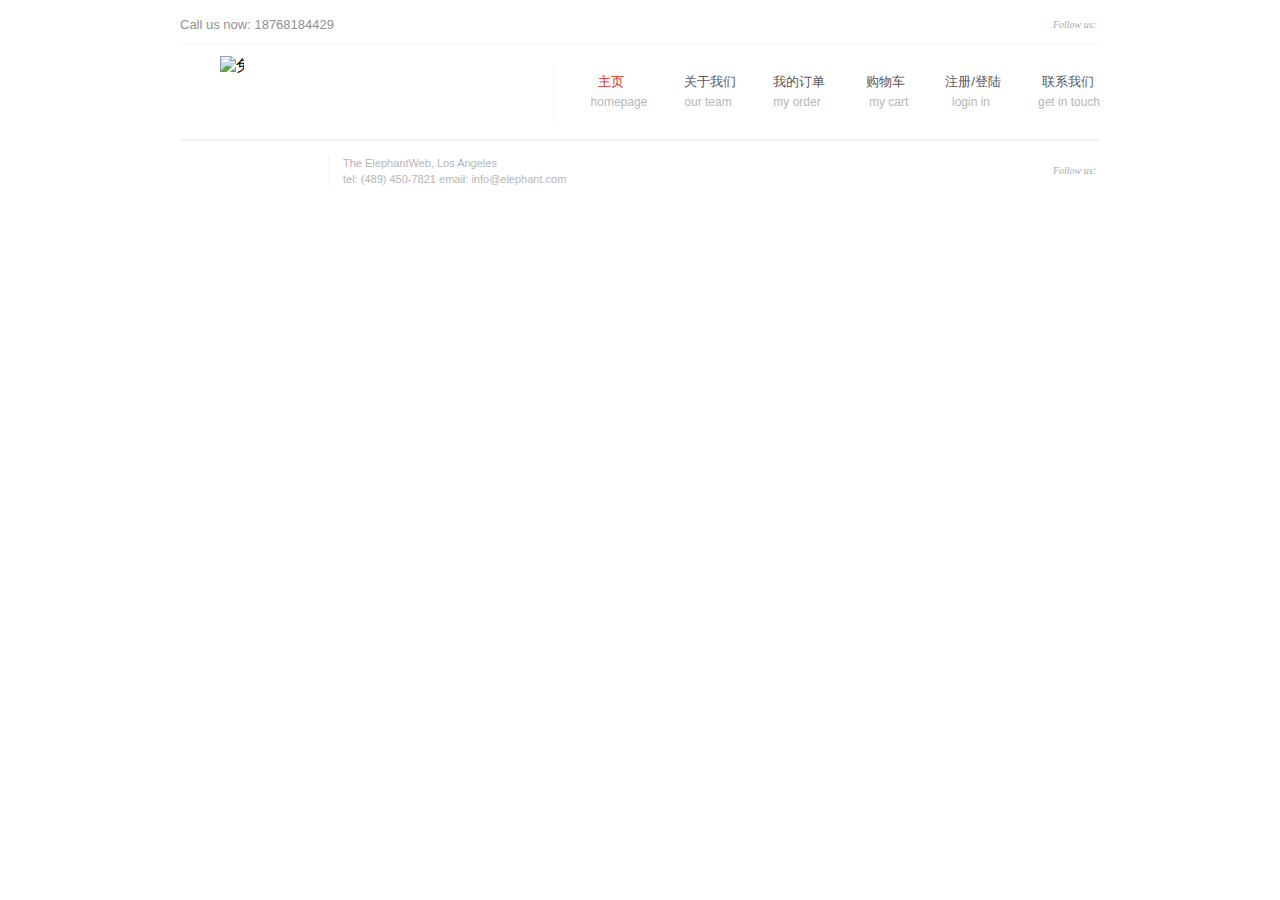
==== app/views/jjmain.html @ 3436feaa "mod" ====
<!DOCTYPE html>
<html>
	<head>
		<title>#{get 'title' /}</title>
		<meta charset="utf-8">
		<!--<meta charset="${_response_encoding}">-->
		<meta http-equiv="Cache-Control" content="max-age=86400" />
		<link href="./css/css" rel="stylesheet" type="text/css">
		<link href="./css/css(1)" rel="stylesheet" type="text/css">
		<link href="./css/css(2)" rel="stylesheet" type="text/css">
		<link href="./css/css(3)" rel="stylesheet" type="text/css">
		<link rel="stylesheet" type="text/css" href="../../public/stylesheets/themes.css">
		<link rel="stylesheet" type="text/css" href="../../public/stylesheets/theme_style.css">
		<link rel="stylesheet" type="text/css" href="../../public/stylesheets/style.css">
		<link rel="stylesheet" type="text/css" href="../../public/stylesheets/prettyPhoto.css">
				
		<script type="text/javascript" src="../../public/javascripts/setting_themes.js"></script>
		<script type="text/javascript" src="../../public/javascripts/jquery-1.8.3.min.js"></script>
		<script type="text/javascript" src="../../public/javascripts/main.js"></script>
		<script type="text/javascript" src="../../public/javascripts/jquery.min.js"></script>
		<script type="text/javascript" src="../../public/javascripts/jquery.prettyPhoto.js"></script>
		<script type="text/javascript" src="../../public/javascripts/jquery.inputstext.js"></script>
		<script type="text/javascript" src="../../public/javascripts/jquery.easing.js"></script>
	</head>
	<body>
		<div id="header">
	    	<div class="inner">
				<div class="block_top_navigation">
		        	<div class="col_1">
		            	<p>Call us now: 18768184429</p>
		            </div>
		        	<div class="col_2">
		            	<div class="block_social_top">
	                    	<p>Follow us:</p>
		                	<!--<a href="http://elephantweb.webglogic.com/index.html#" class="facebook">facebook</a>-->
		                </div>
		            </div>
	            </div>
	            <div class="line"></div>
	            <div class="block_mid">
		            <div id="logo">
		            	<img src="./img/twowow.png" style="position:relative;left:40px;" width="90%" alt="兔窝窝" title="兔窝窝"></a>
		            </div>
	
	                <div id="menu">
	                	<ul>
		                	<li><a href="./html/home.html" class="active">&nbsp&nbsp主页<span>homepage</span></a></li>
		                	<li><a href="">关于我们<span>our team</span></a></li>
		                	<li><a href="">我的订单<span>my order</span></a>
	                        	<ul>
	                            </ul>
	                        </li>
		                	<li><a href="">&nbsp购物车<span>&nbsp&nbspmy cart</span></a>
	                        	<ul>
	                            </ul>
	                        </li>
		                	<li><a href="">注册/登陆<span>&nbsp&nbsplogin in</span></a>
	                        	<ul>
	                            </ul>
	                        </li>
		                	<li><a href="">&nbsp联系我们<span>get in touch</span></a></li>
	                    </ul>
	                </div>
	            </div>
	            <div class="line"></div>
	        </div>
		</div>
		
		<div id="footer">
    	<div class="inner">
    		<div class="line"></div>
            <div class="block_footer">
            	<div id="logo_footer">
	            	<a href="./Application/index.html"><img src="./ElephantWeb_files/logo_f.jpg" alt="home" title="home"></a>
	            </div>
                <div class="block_copyrights">
                	<p>The ElephantWeb, Los Angeles</p>
					<p>tel: (489) 450-7821 email: info@elephant.com</p>
                </div>
                <div class="block_social_footer">
                    <p>Follow us:</p>
                </div>
            </div>
       	</div>
    </div>
	</body>
</html>
---- public/stylesheets/themes.css ----
@charset "utf-8";
/* CSS Document */

#setting_themes_block{ width:177px; position:fixed; left:0px; top:200px; overflow:visible; z-index:9000;}
#setting_themes_block .themes_top{ width:177px; height:10px; overflow:hidden; background:url(../images/themes/themes_bg.png) left top no-repeat;}
#setting_themes_block .themes_content { width:142px; min-height:44px; overflow: visible; background:url(../images/themes/themes_bg.png) -177px top repeat-y; position:relative; padding:3px 19px 10px 16px;}
#setting_themes_block #themes_button { position:absolute; right:-27px; top:11px; width:30px; height:33px; background:url(../images/themes/themes_bg.png) right top no-repeat;}
#setting_themes_block #themes_button * { cursor: pointer;}
#setting_themes_block #themes_button span{ display:block; width:17px; height:17px; overflow: hidden; margin:7px 0 0 4px; background:url(../images/themes/themes_bg.png) -17px -20px no-repeat;}
#setting_themes_block.close #themes_button span{ background-position: 0px -20px;}
#setting_themes_block .themes_content p{ font: bold 11px/20px Arial, Helvetica, sans-serif; color:#888888;}
#setting_themes_block .themes_content select{ display:block; box-sizing: border-box; width:139px; height:28px; font: normal 12px/16px Arial, Helvetica, sans-serif; color:#a4a4a4; background: #FFF; border: 1px solid #e8e8e8; border-radius:5px; padding:5px; padding-right:3px; margin:4px 0 12px;}
#setting_themes_block .themes_content .theame_box { margin-bottom:12px;}
#setting_themes_block .themes_content .c_theame,
#setting_themes_block .themes_content .bg_patterns { display:block; width:24px; height:19px; float:left; margin: 4px 4px 0 0;}
#setting_themes_block .themes_bottom { width:177px; height:10px; overflow:hidden; background:url(../images/themes/themes_bg.png) left -10px no-repeat;}
#setting_themes_block #themes_reset { font: normal 11px/16px Arial, Helvetica, sans-serif; color:#0a71a0;}
---- public/stylesheets/theme_style.css ----
@charset "utf-8";
/* CSS Document */

body.dark_theme.stretched #wrapper {background:#2b2b2b url(../images/stretched_dark.jpg) no-repeat center top}

body.dark_theme { background:#363636;}
body.dark_theme,
body.dark_theme.bg1 { background-image:url(../images/dark_bg1.jpg);}
body.dark_theme.bg2 { background-image:url(../images/dark_bg2.jpg);}
body.dark_theme.bg3 { background-image:url(../images/dark_bg3.jpg);}
body.dark_theme.bg4 { background-image:url(../images/dark_bg4.jpg);}
body.dark_theme.bg5 { background-image:url(../images/dark_bg5.jpg);}


body.dark_theme a.button,
body.dark_theme a.button * { background-image:url(../images/new_button_dark.jpg);}
body.dark_theme a.button_big,
body.dark_theme a.button_big * {background-image:url(../images/new_button_big_dark.jpg);}
body.dark_theme #wrapper { background-image:url(../images/bg_wrapper_dark.png);}
body.dark_theme #header { background-image:url(../images/bg_header_dark.jpg);}
body.dark_theme #content .block_resent .img_box { background-image:url(../images/img_border_206_133_dark.jpg);} 
body.dark_theme #content .block_about .col_1 .image{ background-image:url(../images/img_1_dark.jpg);}
body.dark_theme #content .block_tabs .tab_cont .icon.icon_develop,
body.dark_theme #content .block_about .col_2 .icon_develop { background-image:url(../images/icon_develop_dark.png);}
body.dark_theme #content .block_tabs .tab_cont .icon.icon_program,
body.dark_theme #content .block_about .col_2 .icon_program { background-image:url(../images/icon_program_dark.png);}
body.dark_theme #content .block_tabs .tab_cont .icon.icon_photo,
body.dark_theme #content .block_about .col_2 .icon_photo { background-image:url(../images/icon_photo_dark.png);}
body.dark_theme #content .block_tabs .tab_cont .icon.icon_comments,
body.dark_theme #content .block_about .col_2 .icon_comments { background-image:url(../images/icon_comments_dark.png);}
body.dark_theme #content .block_featured .column .title.img_1 { background-image: url(../images/icon_from_the_blog1_dark.jpg);}
body.dark_theme #content .block_featured .column .title.img_2 { background-image: url(../images/icon_from_the_blog2_dark.jpg);}
body.dark_theme #content .block_other .block_twitter .text {background-image: url(../images/icon_twitter_dark.jpg);}
body.dark_theme .line2 {background-image: url(../images/line_bg_dark.gif);}
body.dark_theme #content .block_other .block_portfolio a { background-image:url(../images/icon_link_dark.jpg);}
body.dark_theme #content .block_other .block_contact .input_box {background-image: url(../images/input_bg_dark.jpg);}
body.dark_theme #content .block_other .block_contact .textarea_box {background-image: url(../images/textarea_bg_dark.jpg);}
body.dark_theme .see_big .link_big,
body.dark_theme .see_big .description { background-image: url(../images/shadow_for_img_dark.png);}
body.dark_theme .see_big .link_big a { background-image:url(../images/img_see_big2_dark.png);}
body.dark_theme #my_slider .prev_my_slider, 
body.dark_theme #my_slider .next_my_slider { background:url(../images/bg_next_prev_dark.png);}
body.dark_theme #footer { background-image:url(../images/bg_footer_dark.jpg);}
body.dark_theme #footer #logo_footer a { background-image:url(../images/logo_f_dark.jpg);}
body.dark_theme #header .block_mid #logo a { background-image:url(../images/logo_dark.jpg);}
body.dark_theme #content .block_about_services .column .num { background-image:url(../images/bg_num_dark.png);}
body.dark_theme ul.list li { background-image: url(../images/list_mark_dark.png);}
body.dark_theme ul.list li:hover { background-image: url(../images/list_mark_dark_a.png);}
body.dark_theme #content .search_block .search_inp { background-image:url(../images/bg_search_inp_dark.jpg);}
body.dark_theme #content .search_block .search_submit input { background-image:url(../images/search_button_dark.jpg);}
body.dark_theme #content .block_last_work .latest_img { background-image:url(../images/img_border_213_125_dark.jpg);}
body.dark_theme #content .block_about_company .about_pic { background-image:url(../images/img_border_264_173_dark.jpg)}
body.dark_theme #content .block_portfolio_c2_t2 .img_box a,
body.dark_theme #content .block_last_work .latest_img a,
body.dark_theme #content .block_portfolio_c2_wl .img_box a,
body.dark_theme #content .block_portfolio_c3_t2 .img_box a,
body.dark_theme #content .block_portfolio_c3_wl .img_box a,
body.dark_theme #content .block_portfolio_c4_t2 .img_box a,
body.dark_theme #content .block_portfolio_c4_wl .img_box a,
body.dark_theme #content .block_similar_projects .block_s_content .img_box a,
body.dark_theme .block_latest_projects .image_carousel .box_img a,
body.dark_theme #content .block_portfolio_c4_ws .img_box a,
body.dark_theme .block_video_prev .img_box a { background-image:url(../images/shadow_for_img2_dark.png);}
body.dark_theme #content .block_filter {background-image: url(../images/filter_bg_dark.jpg);}
body.dark_theme #content .block_portfolio_c2_t2 .img_box,
body.dark_theme #content .block_portfolio_c2 .img_box,
body.dark_theme #content .block_portfolio_c2_wl .img_box {background-image: url(../images/img_border_445_273_dark.jpg);}
body.dark_theme #content .block_portfolio_c4 .img_box {background-image: url(../images/img_border_216_161_dark.jpg);}
body.dark_theme #content .block_portfolio_c2 .img_box .description,
body.dark_theme #content .block_portfolio_c3 .img_box .description,
body.dark_theme #content .block_portfolio_c4 .img_box .description {background-image: url(../images/img_p_description_bg_dark.png);}
body.dark_theme #content .block_portfolio_c2 .img_box .big_mark,
body.dark_theme #content .block_portfolio_c3 .img_box .big_mark,
body.dark_theme #content .block_portfolio_c4 .img_box .big_mark {background-image: url(../images/img_see_big_dark.png);}
body.dark_theme #content .block_portfolio_c2 .img_box>div>a:hover,
body.dark_theme #content .block_portfolio_c3 .img_box>div>a:hover,
body.dark_theme #content .block_portfolio_c4 .img_box>div>a:hover { background-image:url(../images/img_p_hover_dark.png);}
body.dark_theme #content .block_portfolio_items .block_current_item .block_current_item_img {background-image: url(../images/img_border_629_330_dark.jpg);}
body.dark_theme #content .block_portfolio_items .block_other_items .item:hover, 
body.dark_theme #content .block_portfolio_items .block_other_items .item.active {background-image: url(../images/bg_active_item_dark.png);}
body.dark_theme #content .block_other_items #all_rages a { background-image:url(../images/p_items_mark_dark.png);}
body.dark_theme .block_contact_form .inut_bg { background-image:url(../images/contact_input_bg_dark.jpg);}
body.dark_theme .block_contact_form .inut_bg.big { background-image:url(../images/contact_input_big_bg_dark.jpg);}
body.dark_theme .block_contact_form .area_bg { background-image:url(../images/contact_area_bg_dark.jpg);}
body.dark_theme .block_map {background-image: url(../images/map_border_dark.jpg);}
body.dark_theme #content .block_text_widget .img_box {background-image: url(../images/img_border_80_80_dark.jpg);}
body.dark_theme .icon1 { background-image: url(../images/icon1_dark.jpg);} 
body.dark_theme .icon2 { background-image: url(../images/icon2_dark.jpg);} 
body.dark_theme .icon3 { background-image: url(../images/icon3_dark.jpg);}
body.dark_theme .icon4 { background-image: url(../images/icon4_dark.jpg);}
body.dark_theme .icon_text.b { background-image: url(../images/icon_text_dark.png);}
body.dark_theme #content .block_blog .title .date,
body.dark_theme #content .block_blog_type2 .title .date,
body.dark_theme #content .block_blog_type3 .title .date,
body.dark_theme #content .block_blog_type5 .title .date,
body.dark_theme #content .block_blog_type6 .title .date { background-image:url(../images/blog_post_date_dark.png);}
body.dark_theme #content .block_blog .post_pic { background-image:url(../images/img_border_670_210_dark.jpg);}
body.dark_theme #content .block_blog_type3 .post_pic { background-image:url(../images/img_border_259_163_dark.jpg);}
body.dark_theme #content .block_blog_type2 .post_pic { background-image:url(../images/img_border_262_196_dark.jpg);}
body.dark_theme #content .block_portfolio_c3_t2 .img_box,
body.dark_theme #content .block_portfolio_c3 .img_box,
body.dark_theme #content .block_portfolio_c3_wl .img_box { background-image:url(../images/img_border_288_195_dark.jpg);}
body.dark_theme #content .block_portfolio_c4_t2 .img_box,
body.dark_theme #content .block_portfolio_c4_wl .img_box { background-image:url(../images/img_border_216_149_dark.jpg);}
body.dark_theme #content .block_portfolio_slider { background-image: url(../images/p_slider_border_dark.jpg);}
body.dark_theme #content .block_similar_projects .block_s_content .img_box {background: url(../images/img_border_223_143_dark.jpg) no-repeat;}
body.dark_theme #content .block_blogs_nav a.next { background-image: url(../images/arrow_mark_dark.gif);}
body.dark_theme #content .block_blogs_nav a.prev { background-image: url(../images/arrow_mark_l_dark.gif);}
body.dark_theme #content .block_blog_type5 .post_pic { background-image: url(../images/img_border_420_208_dark.jpg);}
body.dark_theme #content .block_blog_type4 .post_pic { background-image: url(../images/img_border_510_211_dark.jpg);}
body.dark_theme #content .block_blog_type6 .post_pic { background-image: url(../images/img_border_320_173_dark.jpg);}
body.dark_theme #content .post_type1 .post_pic, 
body.dark_theme #content .post_type2 .post_pic { background-image:url(../images/img_border_670_246_dark.jpg)}
body.dark_theme #content .post_type2 .blog_post_prev_imgs .img { background-image:url(../images/img_border_67_67_dark.jpg);}
body.dark_theme .block_comments .box_comment .avatar { background-image:url(../images/user_border_dark.jpg);}
body.dark_theme .block_comments_form .comment_input { background-image:url(../images/comment_input_bg_dark.jpg);}
body.dark_theme .block_comments_form .comment_area { background-image:url(../images/comment_area_bg_dark.jpg);}
body.dark_theme #content .blog_content .img_box.t1_l { background-image:url(../images/img_border_176_113_dark.jpg);}
body.dark_theme #content .block_portfolio_c4_ws .img_box {background: url(../images/img_border_150_135_dark.jpg);}
body.dark_theme #foo2_pag a,
body.dark_theme #content .pages_block li a { background-image: url(../images/bg_pages_buttons_dark.png);}
body.dark_theme .icon_b1 {background-image: url(../images/icon_b1_dark.jpg);}
body.dark_theme .icon_b2 {background-image: url(../images/icon_b2_dark.jpg);}
body.dark_theme .icon_b3 {background-image: url(../images/icon_b3_dark.jpg);}

body.dark_theme ul.list_1 li{background-image: url(../images/list_mark1_dark.jpg);}
body.dark_theme ul.list_1 li:hover{ background-image: url(../images/list_mark1_a_dark.jpg);}
body.dark_theme ul.list_2 li{background-image: url(../images/list_mark2_dark.jpg);}
body.dark_theme ul.list_2 li:hover{ background-image: url(../images/list_mark2_a_dark.jpg);}
body.dark_theme ul.list_3 li{background-image: url(../images/list_mark3_dark.jpg);}
body.dark_theme ul.list_3 li:hover{ background-image: url(../images/list_mark3_a_dark.jpg);}
body.dark_theme ul.list_4 li{background-image: url(../images/list_mark4_dark.jpg);}
body.dark_theme ul.list_4 li:hover{ background-image: url(../images/list_mark4_a_dark.jpg);}
body.dark_theme ul.list_5 li{background-image: url(../images/list_mark5_dark.jpg);}
body.dark_theme ul.list_5 li:hover{ background-image: url(../images/list_mark5_a_dark.jpg);}
body.dark_theme ul.list_6 li{background-image: url(../images/list_mark6_dark.jpg);}
body.dark_theme ul.list_6 li:hover{ background-image: url(../images/list_mark6_a_dark.jpg);}
body.dark_theme table.table_type1 .last { background-image:url(../images/bg_last_td_dark.jpg);}
body.dark_theme ul.archives_list li a {background-image: url(../images/archives_a_bg_dark.gif);}
body.dark_theme .block_latest_projects .image_carousel .box_img {background-image: url(../images/img_border_150_135_dark.jpg);}
body.dark_theme #content .block_blog .title .blog_info li, 
body.dark_theme #content .block_blog_type2 .title .blog_info li, 
body.dark_theme #content .block_blog_type3 .title .blog_info li, 
body.dark_theme #content .block_blog_type4 .blog_info li, 
body.dark_theme #content .block_blog_type5 .title .blog_info li, 
body.dark_theme #content .block_blog_type6 .title .blog_info li { background-image: url(../images/line_mark_dark.jpg);}
body.dark_theme #content .block_blog .title .blog_info li:first-child, 
body.dark_theme #content .block_blog_type2 .title .blog_info li:first-child, 
body.dark_theme #content .block_blog_type3 .title .blog_info li:first-child, 
body.dark_theme #content .block_blog_type5 .title .blog_info li:first-child, 
body.dark_theme #content .block_blog_type6 .title .blog_info li:first-child,
body.dark_theme #content .block_blog_type4 .blog_info li {padding: 0px;margin: 0px;background: none;}
body.dark_theme a.button_green * {background-image:url(../images/button_green_dark.png);}
body.dark_theme .toggler_blocks a.toggler>span { background-image: url(../images/toggler_mark_dark.png);}
body.dark_theme .toggler_blocks.type2 a.toggler span,
body.dark_theme .toggler_blocks.type3 a.toggler span { background-image: url(../images/toggler_mark2_dark.png);}
body.dark_theme .block_video_prev .img_box { background-image:url(../images/img_border_321_195_dark.jpg);}


body.dark_theme .toggler_blocks div.toggler { background-color:#424242;}
body.dark_theme .toggler_blocks.type2 div.toggler,
body.dark_theme .toggler_blocks.type3 .toggler,
body.dark_theme .toggler_blocks.type3 a.toggler.opened { background:none;}
body.dark_theme .line,
body.dark_theme .toggler_blocks a.toggler.opened { background:#333333;}
body.dark_theme #content .block_tabs .tabs_buttons li a,
body.dark_theme .toggler_blocks a.toggler { background:#3d3d3d;}
body.dark_theme #content .block_tabs .tab_cont,
body.dark_theme #content .block_tabs .tabs_buttons li a.active,
body.dark_theme #menu>ul>li ul,
body.dark_theme .quote,
body.dark_theme table.table_type1 td,
body.dark_theme .pricing_table .title { background:#363636;}
body.dark_theme #content .block_blog_right .block_pages li a{ background-color:#2b2b2b;}
body.dark_theme #content .block_blog_right .block_pages li a:hover { background-color:#292929;}
body.dark_theme table.table_type1 td:first-child,
body.dark_theme .pricing_table .column{ background-color:#303030;}

body.dark_theme .pricing_table .title p{ text-shadow:none;}
body.dark_theme .pricing_table .column.special {
	-webkit-box-shadow: #1b1b1b 0px 2px 5px;
	-moz-box-shadow: #1b1b1b 0px 2px 5px;
	box-shadow: #1b1b1b 0px 2px 5px;
	behavior: url(js/PIE.htc);
}

body.dark_theme #content .page_title .page_description,
body.dark_theme #content .block_testimonials .testimonial .text,
body.dark_theme .quote2,
body.dark_theme ul.list2 li,
body.dark_theme #menu>ul,
body.dark_theme #content .block_recent_comments li,
body.dark_theme #content .block_blog_right .block_recent_posts .post,
body.dark_theme #content .block_blog_right .block_pages li,
body.dark_theme #content .tags,
body.dark_theme .toggler_blocks.type3 .toggler { border-color: #333;}
body.dark_theme #footer .block_copyrights,
body.dark_theme #content .block_other .block_blog .img,
body.dark_theme #content .block_recent_posts .post .img { border-color: #454545;}
body.dark_theme #content .block_tabs .tabs_buttons li a,
body.dark_theme #content .block_tabs .tab_cont,
body.dark_theme #content .block_portfolio_items .block_other_items .items,
body.dark_theme #menu>ul>li ul,
body.dark_theme #menu>ul>li ul>li,
body.dark_theme table.table_type1,
body.dark_theme table.table_type1 td,
body.dark_theme .pricing_table .column,
body.dark_theme .pricing_table .column * { border-color:#404040}
body.dark_theme #content .block_tabs .tabs_buttons li a.active {border-bottom-color:#363636;}
body.dark_theme .toggler_blocks .toggler,
body.dark_theme .toggler_blocks a.toggler.first { border-color:#424242;}
body.dark_theme #content .block_filter li { border-right-color: #424242;}
body.dark_theme #content .block_filter li { border-left-color: #2e2d2d;}
body.dark_theme .quote { border-color: #303030;}

body.dark_theme a.button *,
body.dark_theme a.button_big * { color:#9e9e9e;}
body.dark_theme #menu>ul>li>a { color:#bbb;}
body.dark_theme #content .block_recent_comments li a { color:#666;}
body.dark_theme #content .block_other .block_portfolio a:hover,
body.dark_theme #content .block_other .block_blog .text p a:hover,
body.dark_theme #content .block_recent_posts .post .text p a:hover,
body.dark_theme #menu>ul>li>a:hover,
body.dark_theme #menu>ul>li>a.active,
body.dark_theme h5 a:hover,
body.dark_theme #content .block_portfolio_c2_t2 .description a:hover,
body.dark_theme #content .block_portfolio_c2_wl .description a:hover,
body.dark_theme #content .block_portfolio_c3_t2 .description a:hover,
body.dark_theme #content .block_portfolio_c3_wl .description a:hover,
body.dark_theme #content .block_portfolio_c4_t2 .description a:hover,
body.dark_theme #content .block_portfolio_c4_wl .description a:hover,
body.dark_theme #menu>ul>li ul>li a:hover, 
body.dark_theme #menu>ul>li ul>li a.active,
body.dark_theme #content .block_recent_comments li a:hover,
body.dark_theme .block_comments .box_comment .comment .comment_title .user a:hover,
body.dark_theme #content .block_portfolio_c4_ws .description a:hover,
body.dark_theme #foo2_pag a.selected,
body.dark_theme #content .pages_block li a.active,
body.dark_theme #content .pages_block li a:active {color:#d42d17;}

body.dark_theme #menu>ul>li>a>span { color:#595757;}
body.dark_theme p,
body.dark_theme #footer .block_copyrights p,
body.dark_theme #content .page_title .page_description,
body.dark_theme #content .page_title .page_navigation li a,
body.dark_theme #content .block_testimonials .testimonial .author,
body.dark_theme #content .block_tabs .tab_cont .content .tab_cols a,
body.dark_theme #content .block_blog .title .blog_info li, 
body.dark_theme #content .block_blog_type2 .title .blog_info li, 
body.dark_theme #content .block_blog_type3 .title .blog_info li, 
body.dark_theme #content .block_blog_type4 .blog_info li, 
body.dark_theme #content .block_blog_type5 .title .blog_info li, 
body.dark_theme #content .block_blog_type6 .title .blog_info li,
body.dark_theme #menu>ul>li ul>li a,
body.dark_theme #content .block_blog_right .block_pages li a,
body.dark_theme #content .post_type2 .blog_info li,
body.dark_theme .block_comments_form .comment_area > span,
body.dark_theme .block_comments_form .comment_input > span,
body.dark_theme .pricing_table .price_block .price_info,
body.dark_theme .pricing_table .info p { color:#808080;}
body.dark_theme h1,
body.dark_theme h2,
body.dark_theme h3,
body.dark_theme h3 a,
body.dark_theme h4,
body.dark_theme #content .block_tabs .tabs_buttons li a.active,
body.dark_theme #content .block_p_item .block_p_info p b,
body.dark_theme .block_comments .box_comment .comment .comment_title .user, 
body.dark_theme .block_comments .box_comment .comment .comment_title .user a,
body.dark_theme table.table_type1 .title,
body.dark_theme table.table_type1 .price sup,
body.dark_theme table.table_type1 .price,
body.dark_theme .pricing_table .title p,
body.dark_theme .pricing_table .price_block .price,
body.dark_theme .pricing_table .column.special .price_block .price{ color:#bdbdbd;}
body.dark_theme h5,
body.dark_theme h5 a,
body.dark_theme #content .block_recent_posts .post .text p a,
body.dark_theme #content .block_other .block_blog .text p a,
body.dark_theme #content .block_portfolio_c2 .img_box .title,
body.dark_theme #content .block_portfolio_c2_t2 .description a,
body.dark_theme #content .block_portfolio_c2_wl .description a,
body.dark_theme #content .block_portfolio_c3_t2 .description a,
body.dark_theme #content .block_portfolio_c3 .img_box .title,
body.dark_theme #content .block_portfolio_c3_wl .description a,
body.dark_theme #content .block_portfolio_c4 .img_box .title,
body.dark_theme #content .block_portfolio_c4_t2 .description a,
body.dark_theme #content .block_portfolio_c4_wl .description a,
body.dark_theme #content .block_blog_right .block_pages li a.active,
body.dark_theme .block_latest_projects .image_carousel .box_img .title,
body.dark_theme #content .block_portfolio_c4_ws .description a,
body.dark_theme .toggler_blocks.type3 a.toggler span,
body.dark_theme .toggler_blocks.type2 a.toggler span { color: #a8a8a8;}
body.dark_theme #content .block_testimonials .testimonial .text,
body.dark_theme #content .block_about_company .quote2{ color:#5c5c5c;}
body.dark_theme #content .block_other .block_blog .text .date,
body.dark_theme #content .block_other .block_twitter .text .date,
body.dark_theme #content .block_featured .column .title li { color:#737373;}
body.dark_theme #content .block_other .block_portfolio a,
body.dark_theme #content .block_other .block_twitter .text p { color:#8a8a8a;}
body.dark_theme .see_big .description .alt { color:#616161;}
body.dark_theme #content .page_title .page_navigation li{ color:#4c4c4c;}
body.dark_theme #content .block_last_work .description .alt,
body.dark_theme #content .block_recent_posts .post .text .date,
body.dark_theme #content .block_about_services .column .title p,
body.dark_theme #content .block_recent_posts .post .text .date li{color:#5f5f5f}
body.dark_theme #content .block_about_services .column .num{color:#939393;}
body.dark_theme a.button.green *,
body.dark_theme a.button.green:hover *,
body.dark_theme a.button.blue *,
body.dark_theme a.button.blue:hover *,
body.dark_theme a.button.dark_red *,
body.dark_theme a.button.dark_red:hover *,
body.dark_theme a.button.orange *,
body.dark_theme a.button.orange:hover *,
body.dark_theme a.button.purple *,
body.dark_theme a.button.purple:hover *,
body.dark_theme a.button.yellow *,
body.dark_theme a.button.yellow:hover *,
body.dark_theme a.button_big.green *,
body.dark_theme a.button_big.green:hover *,
body.dark_theme a.button_big.blue *,
body.dark_theme a.button_big.blue:hover *,
body.dark_theme a.button_big.dark_red *,
body.dark_theme a.button_big.dark_red:hover *,
body.dark_theme a.button_big.orange *,
body.dark_theme a.button_big.orange:hover *,
body.dark_theme a.button_big.purple *,
body.dark_theme a.button_big.purple:hover *,
body.dark_theme a.button_big.yellow *,
body.dark_theme a.button_big.yellow:hover * { color: #fff;}



body#orange.dark_theme #header .block_mid #logo a { background-image:url(../images/logo_orange_dark.jpg);}
body#orange #header .block_mid #logo a{background-image:url(../images/logo_orange.jpg);}
body#orange #menu>ul>li ul>li a:hover, 
body#orange #menu>ul>li ul>li a.active { color:#e65a47;}
body#orange #menu>ul>li>a:hover, 
body#orange #menu>ul>li>a.active,
body#orange #content .block_slogan p span,
body#orange a.button:hover *,
body#orange a.button_big:hover *,
body#orange h2 a:hover,
body#orange h3 a:hover,
body#orange h4 a:hover,
body#orange h5 a:hover,
body#orange ul.list_1 li a:hover,
body#orange ul.list_2 li a:hover,
body#orange ul.list_3 li a:hover,
body#orange ul.list_4 li a:hover,
body#orange ul.list_5 li a:hover,
body#orange ul.list_6 li a:hover,
body#orange .see_big .description .title a:hover,
body#orange #content .block_other .block_twitter .text a,
body#orange #content .block_other .block_blog .text p a:hover,
body#orange .main_link,
body#orange #content .block_about_services .column .num,
body#orange #content .block_tabs .tab_cont .content .tab_cols a:hover,
body#orange #content .block_recent_posts .post .text p a:hover,
body#orange ul.list2 li a:hover,
body#orange .toggler_blocks a.toggler.acordion.opened span,
body#orange .block_table_type1 h3 span, 
body#orange .block_pricing_table h3 span,
body#orange .view_more:hover,
body#orange table.table_type1 .title span,
body#orange .pricing_table .info p b,
body#orange #sitemap>li, 
body#orange #sitemap>li>a,
body#orange ul.archives_list li a,
body#orange #content .block_filter li a:hover, 
body#orange #content .block_filter li a.active,
body#orange #content .block_portfolio_c2 .img_box>div>a:hover .title,
body#orange #content .block_portfolio_c2_t2 .description a:hover,
body#orange #content .block_portfolio_c3 .img_box>div>a:hover .title,
body#orange #content .block_portfolio_c3_t2 .description a:hover,
body#orange #content .block_portfolio_c4 .img_box>div>a:hover .title,
body#orange #content .block_portfolio_c4_t2 .description a:hover,
body#orange #content .block_portfolio_c2_wl .description a:hover,
body#orange #content .block_portfolio_c3_wl .description a:hover,
body#orange #content .block_portfolio_c4_wl .description a:hover,
body#orange #content .block_portfolio_c4_ws .description a:hover,
body#orange #content .block_p_item .block_p_info a,
body#orange #content .block_blog .title .blog_info li a, 
body#orange #content .block_blog_type2 .title .blog_info li a, 
body#orange #content .block_blog_type3 .title .blog_info li a, 
body#orange #content .block_blog_type4 .blog_info li a, 
body#orange #content .block_blog_type5 .title .blog_info li a, 
body#orange #content .block_blog_type6 .title .blog_info li a,
body#orange #content .block_blogs_nav a:hover,
body#orange #content .block_recent_comments li a:hover,
body#orange #content .tags a,
body#orange .block_comments .box_comment .comment .reply a,
body#orange .block_comments .box_comment .comment .comment_title .user a:hover,
body#orange .block_comments_form .comment_input span span,
body#orange #content .post_type2 .blog_info li a,
body#orange .block_contact_us .title p { color:#f05922;}
body#orange #my_slider .prev_my_slider a span,
body#orange #my_slider .next_my_slider a span { background-color:#f05922;}
body#orange #content .block_other .block_portfolio a:hover { background-position: left -25px; color:#f05922;}
body#orange .ad-image-description {border-left: 5px solid #f05922;}
body#orange #footer #logo_footer a { background:url(../images/logo_f_orange.jpg) no-repeat;}
body#orange.dark_theme #footer #logo_footer a { background-image:url(../images/logo_f_orange_dark.jpg);}


body#green.dark_theme #header .block_mid #logo a { background-image:url(../images/logo_green_dark.jpg);}
body#green #header .block_mid #logo a{background-image:url(../images/logo_green.jpg);}
body#green #menu>ul>li ul>li a:hover, 
body#green #menu>ul>li ul>li a.active { color:#8aad50;}
body#green #menu>ul>li>a:hover, 
body#green #menu>ul>li>a.active,
body#green #content .block_slogan p span,
body#green a.button:hover *,
body#green a.button_big:hover *,
body#green h2 a:hover,
body#green h3 a:hover,
body#green h4 a:hover,
body#green h5 a:hover,
body#green ul.list_1 li a:hover,
body#green ul.list_2 li a:hover,
body#green ul.list_3 li a:hover,
body#green ul.list_4 li a:hover,
body#green ul.list_5 li a:hover,
body#green ul.list_6 li a:hover,
body#green .see_big .description .title a:hover,
body#green #content .block_other .block_twitter .text a,
body#green #content .block_other .block_blog .text p a:hover,
body#green .main_link,
body#green #content .block_about_services .column .num,
body#green #content .block_tabs .tab_cont .content .tab_cols a:hover,
body#green #content .block_recent_posts .post .text p a:hover,
body#green ul.list2 li a:hover,
body#green .toggler_blocks a.toggler.acordion.opened span,
body#green .block_table_type1 h3 span, 
body#green .block_pricing_table h3 span,
body#green .view_more:hover,
body#green table.table_type1 .title span,
body#green .pricing_table .info p b,
body#green #sitemap>li, 
body#green #sitemap>li>a,
body#green ul.archives_list li a,
body#green #content .block_filter li a:hover, 
body#green #content .block_filter li a.active,
body#green #content .block_portfolio_c2 .img_box>div>a:hover .title,
body#green #content .block_portfolio_c2_t2 .description a:hover,
body#green #content .block_portfolio_c3 .img_box>div>a:hover .title,
body#green #content .block_portfolio_c3_t2 .description a:hover,
body#green #content .block_portfolio_c4 .img_box>div>a:hover .title,
body#green #content .block_portfolio_c4_t2 .description a:hover,
body#green #content .block_portfolio_c2_wl .description a:hover,
body#green #content .block_portfolio_c3_wl .description a:hover,
body#green #content .block_portfolio_c4_wl .description a:hover,
body#green #content .block_portfolio_c4_ws .description a:hover,
body#green #content .block_p_item .block_p_info a,
body#green #content .block_blog .title .blog_info li a, 
body#green #content .block_blog_type2 .title .blog_info li a, 
body#green #content .block_blog_type3 .title .blog_info li a, 
body#green #content .block_blog_type4 .blog_info li a, 
body#green #content .block_blog_type5 .title .blog_info li a, 
body#green #content .block_blog_type6 .title .blog_info li a,
body#green #content .block_blogs_nav a:hover,
body#green #content .block_recent_comments li a:hover,
body#green #content .tags a,
body#green .block_comments .box_comment .comment .reply a,
body#green .block_comments .box_comment .comment .comment_title .user a:hover,
body#green .block_comments_form .comment_input span span,
body#green #content .post_type2 .blog_info li a,
body#green .block_contact_us .title p { color:#8aad50;}
body#green #my_slider .prev_my_slider a span,
body#green #my_slider .next_my_slider a span { background-color:#8aad50;}
body#green #content .block_other .block_portfolio a:hover { background-position: left -38px; color:#8aad50;}
body#green .ad-image-description {border-left: 5px solid #8aad50;}
body#green #footer #logo_footer a { background:url(../images/logo_f_green.jpg) no-repeat;}
body#green.dark_theme #footer #logo_footer a { background-image:url(../images/logo_f_green_dark.jpg);}


body#blue.dark_theme #header .block_mid #logo a { background-image:url(../images/logo_blue_dark.jpg);}
body#blue #header .block_mid #logo a{background-image:url(../images/logo_blue.jpg);}
body#blue #menu>ul>li ul>li a:hover, 
body#blue #menu>ul>li ul>li a.active { color:#3096d0;}
body#blue #menu>ul>li>a:hover, 
body#blue #menu>ul>li>a.active,
body#blue #content .block_slogan p span,
body#blue a.button:hover *,
body#blue a.button_big:hover *,
body#blue h2 a:hover,
body#blue h3 a:hover,
body#blue h4 a:hover,
body#blue h5 a:hover,
body#blue ul.list_1 li a:hover,
body#blue ul.list_2 li a:hover,
body#blue ul.list_3 li a:hover,
body#blue ul.list_4 li a:hover,
body#blue ul.list_5 li a:hover,
body#blue ul.list_6 li a:hover,
body#blue .see_big .description .title a:hover,
body#blue #content .block_other .block_twitter .text a,
body#blue #content .block_other .block_blog .text p a:hover,
body#blue .main_link,
body#blue #content .block_about_services .column .num,
body#blue #content .block_tabs .tab_cont .content .tab_cols a:hover,
body#blue #content .block_recent_posts .post .text p a:hover,
body#blue ul.list2 li a:hover,
body#blue .toggler_blocks a.toggler.acordion.opened span,
body#blue .block_table_type1 h3 span, 
body#blue .block_pricing_table h3 span,
body#blue .view_more:hover,
body#blue table.table_type1 .title span,
body#blue .pricing_table .info p b,
body#blue #sitemap>li, 
body#blue #sitemap>li>a,
body#blue ul.archives_list li a,
body#blue #content .block_filter li a:hover, 
body#blue #content .block_filter li a.active,
body#blue #content .block_portfolio_c2 .img_box>div>a:hover .title,
body#blue #content .block_portfolio_c2_t2 .description a:hover,
body#blue #content .block_portfolio_c3 .img_box>div>a:hover .title,
body#blue #content .block_portfolio_c3_t2 .description a:hover,
body#blue #content .block_portfolio_c4 .img_box>div>a:hover .title,
body#blue #content .block_portfolio_c4_t2 .description a:hover,
body#blue #content .block_portfolio_c2_wl .description a:hover,
body#blue #content .block_portfolio_c3_wl .description a:hover,
body#blue #content .block_portfolio_c4_wl .description a:hover,
body#blue #content .block_portfolio_c4_ws .description a:hover,
body#blue #content .block_p_item .block_p_info a,
body#blue #content .block_blog .title .blog_info li a, 
body#blue #content .block_blog_type2 .title .blog_info li a, 
body#blue #content .block_blog_type3 .title .blog_info li a, 
body#blue #content .block_blog_type4 .blog_info li a, 
body#blue #content .block_blog_type5 .title .blog_info li a, 
body#blue #content .block_blog_type6 .title .blog_info li a,
body#blue #content .block_blogs_nav a:hover,
body#blue #content .block_recent_comments li a:hover,
body#blue #content .tags a,
body#blue .block_comments .box_comment .comment .reply a,
body#blue .block_comments .box_comment .comment .comment_title .user a:hover,
body#blue .block_comments_form .comment_input span span,
body#blue #content .post_type2 .blog_info li a,
body#blue .block_contact_us .title p { color:#3096d0;}
body#blue #my_slider .prev_my_slider a span,
body#blue #my_slider .next_my_slider a span { background-color:#3096d0;}
body#blue #content .block_other .block_portfolio a:hover { background-position: left -51px; color:#3096d0;}
body#blue .ad-image-description {border-left: 5px solid #3096d0;}
body#blue #footer #logo_footer a { background:url(../images/logo_f_blue.jpg) no-repeat;}
body#blue.dark_theme #footer #logo_footer a { background-image:url(../images/logo_f_blue_dark.jpg);}


body#yellow.dark_theme #header .block_mid #logo a { background-image:url(../images/logo_yellow_dark.jpg);}
body#yellow #header .block_mid #logo a{background-image:url(../images/logo_yellow.jpg);}
body#yellow #menu>ul>li ul>li a:hover, 
body#yellow #menu>ul>li ul>li a.active { color:#f0b70c;}
body#yellow #menu>ul>li>a:hover, 
body#yellow #menu>ul>li>a.active,
body#yellow #content .block_slogan p span,
body#yellow a.button:hover *,
body#yellow a.button_big:hover *,
body#yellow h2 a:hover,
body#yellow h3 a:hover,
body#yellow h4 a:hover,
body#yellow h5 a:hover,
body#yellow ul.list_1 li a:hover,
body#yellow ul.list_2 li a:hover,
body#yellow ul.list_3 li a:hover,
body#yellow ul.list_4 li a:hover,
body#yellow ul.list_5 li a:hover,
body#yellow ul.list_6 li a:hover,
body#yellow .see_big .description .title a:hover,
body#yellow #content .block_other .block_twitter .text a,
body#yellow #content .block_other .block_blog .text p a:hover,
body#yellow .main_link,
body#yellow #content .block_about_services .column .num,
body#yellow #content .block_tabs .tab_cont .content .tab_cols a:hover,
body#yellow #content .block_recent_posts .post .text p a:hover,
body#yellow ul.list2 li a:hover,
body#yellow .toggler_blocks a.toggler.acordion.opened span,
body#yellow .block_table_type1 h3 span, 
body#yellow .block_pricing_table h3 span,
body#yellow .view_more:hover,
body#yellow table.table_type1 .title span,
body#yellow .pricing_table .info p b,
body#yellow #sitemap>li, 
body#yellow #sitemap>li>a,
body#yellow ul.archives_list li a,
body#yellow #content .block_filter li a:hover, 
body#yellow #content .block_filter li a.active,
body#yellow #content .block_portfolio_c2 .img_box>div>a:hover .title,
body#yellow #content .block_portfolio_c2_t2 .description a:hover,
body#yellow #content .block_portfolio_c3 .img_box>div>a:hover .title,
body#yellow #content .block_portfolio_c3_t2 .description a:hover,
body#yellow #content .block_portfolio_c4 .img_box>div>a:hover .title,
body#yellow #content .block_portfolio_c4_t2 .description a:hover,
body#yellow #content .block_portfolio_c2_wl .description a:hover,
body#yellow #content .block_portfolio_c3_wl .description a:hover,
body#yellow #content .block_portfolio_c4_wl .description a:hover,
body#yellow #content .block_portfolio_c4_ws .description a:hover,
body#yellow #content .block_p_item .block_p_info a,
body#yellow #content .block_blog .title .blog_info li a, 
body#yellow #content .block_blog_type2 .title .blog_info li a, 
body#yellow #content .block_blog_type3 .title .blog_info li a, 
body#yellow #content .block_blog_type4 .blog_info li a, 
body#yellow #content .block_blog_type5 .title .blog_info li a, 
body#yellow #content .block_blog_type6 .title .blog_info li a,
body#yellow #content .block_blogs_nav a:hover,
body#yellow #content .block_recent_comments li a:hover,
body#yellow #content .tags a,
body#yellow .block_comments .box_comment .comment .reply a,
body#yellow .block_comments .box_comment .comment .comment_title .user a:hover,
body#yellow .block_comments_form .comment_input span span,
body#yellow #content .post_type2 .blog_info li a,
body#yellow .block_contact_us .title p { color:#f0b70c;}
body#yellow #my_slider .prev_my_slider a span,
body#yellow #my_slider .next_my_slider a span { background-color:#f0b70c;}
body#yellow #content .block_other .block_portfolio a:hover { background-position: left -64px; color:#f0b70c;}
body#yellow .ad-image-description {border-left: 5px solid #f0b70c;}
body#yellow #footer #logo_footer a { background:url(../images/logo_f_yellow.jpg) no-repeat;}
body#yellow.dark_theme #footer #logo_footer a { background-image:url(../images/logo_f_yellow_dark.jpg);}


body#purple.dark_theme #header .block_mid #logo a { background-image:url(../images/logo_purple_dark.jpg);}
body#purple #header .block_mid #logo a{background-image:url(../images/logo_purple.jpg);}
body#purple #menu>ul>li ul>li a:hover, 
body#purple #menu>ul>li ul>li a.active { color:#bd1550;}
body#purple #menu>ul>li>a:hover, 
body#purple #menu>ul>li>a.active,
body#purple #content .block_slogan p span,
body#purple a.button:hover *,
body#purple a.button_big:hover *,
body#purple h2 a:hover,
body#purple h3 a:hover,
body#purple h4 a:hover,
body#purple h5 a:hover,
body#purple ul.list_1 li a:hover,
body#purple ul.list_2 li a:hover,
body#purple ul.list_3 li a:hover,
body#purple ul.list_4 li a:hover,
body#purple ul.list_5 li a:hover,
body#purple ul.list_6 li a:hover,
body#purple .see_big .description .title a:hover,
body#purple #content .block_other .block_twitter .text a,
body#purple #content .block_other .block_blog .text p a:hover,
body#purple .main_link,
body#purple #content .block_about_services .column .num,
body#purple #content .block_tabs .tab_cont .content .tab_cols a:hover,
body#purple #content .block_recent_posts .post .text p a:hover,
body#purple ul.list2 li a:hover,
body#purple .toggler_blocks a.toggler.acordion.opened span,
body#purple .block_table_type1 h3 span, 
body#purple .block_pricing_table h3 span,
body#purple .view_more:hover,
body#purple table.table_type1 .title span,
body#purple .pricing_table .info p b,
body#purple #sitemap>li, 
body#purple #sitemap>li>a,
body#purple ul.archives_list li a,
body#purple #content .block_filter li a:hover, 
body#purple #content .block_filter li a.active,
body#purple #content .block_portfolio_c2 .img_box>div>a:hover .title,
body#purple #content .block_portfolio_c2_t2 .description a:hover,
body#purple #content .block_portfolio_c3 .img_box>div>a:hover .title,
body#purple #content .block_portfolio_c3_t2 .description a:hover,
body#purple #content .block_portfolio_c4 .img_box>div>a:hover .title,
body#purple #content .block_portfolio_c4_t2 .description a:hover,
body#purple #content .block_portfolio_c2_wl .description a:hover,
body#purple #content .block_portfolio_c3_wl .description a:hover,
body#purple #content .block_portfolio_c4_wl .description a:hover,
body#purple #content .block_portfolio_c4_ws .description a:hover,
body#purple #content .block_p_item .block_p_info a,
body#purple #content .block_blog .title .blog_info li a, 
body#purple #content .block_blog_type2 .title .blog_info li a, 
body#purple #content .block_blog_type3 .title .blog_info li a, 
body#purple #content .block_blog_type4 .blog_info li a, 
body#purple #content .block_blog_type5 .title .blog_info li a, 
body#purple #content .block_blog_type6 .title .blog_info li a,
body#purple #content .block_blogs_nav a:hover,
body#purple #content .block_recent_comments li a:hover,
body#purple #content .tags a,
body#purple .block_comments .box_comment .comment .reply a,
body#purple .block_comments .box_comment .comment .comment_title .user a:hover,
body#purple .block_comments_form .comment_input span span,
body#purple #content .post_type2 .blog_info li a,
body#purple .block_contact_us .title p { color:#bd1550;}
body#purple #my_slider .prev_my_slider a span,
body#purple #my_slider .next_my_slider a span { background-color:#bd1550;}
body#purple #content .block_other .block_portfolio a:hover { background-position: left -77px; color:#bd1550;}
body#purple .ad-image-description {border-left: 5px solid #bd1550;}
body#purple #footer #logo_footer a { background:url(../images/logo_f_purple.jpg) no-repeat;}
body#purple.dark_theme #footer #logo_footer a { background-image:url(../images/logo_f_purple_dark.jpg);}


body#dark_red.dark_theme #header .block_mid #logo a { background-image:url(../images/logo_red_dark.jpg);}
body#dark_red #header .block_mid #logo a{background-image:url(../images/logo_red.jpg);}
body#dark_red #menu>ul>li ul>li a:hover, 
body#dark_red #menu>ul>li ul>li a.active { color:#bb0101;}
body#dark_red #menu>ul>li>a:hover, 
body#dark_red #menu>ul>li>a.active,
body#dark_red #content .block_slogan p span,
body#dark_red a.button:hover *,
body#dark_red a.button_big:hover *,
body#dark_red h2 a:hover,
body#dark_red h3 a:hover,
body#dark_red h4 a:hover,
body#dark_red h5 a:hover,
body#dark_red ul.list_1 li a:hover,
body#dark_red ul.list_2 li a:hover,
body#dark_red ul.list_3 li a:hover,
body#dark_red ul.list_4 li a:hover,
body#dark_red ul.list_5 li a:hover,
body#dark_red ul.list_6 li a:hover,
body#dark_red .see_big .description .title a:hover,
body#dark_red #content .block_other .block_twitter .text a,
body#dark_red #content .block_other .block_blog .text p a:hover,
body#dark_red .main_link,
body#dark_red #content .block_about_services .column .num,
body#dark_red #content .block_tabs .tab_cont .content .tab_cols a:hover,
body#dark_red #content .block_recent_posts .post .text p a:hover,
body#dark_red ul.list2 li a:hover,
body#dark_red .toggler_blocks a.toggler.acordion.opened span,
body#dark_red .block_table_type1 h3 span, 
body#dark_red .block_pricing_table h3 span,
body#dark_red .view_more:hover,
body#dark_red table.table_type1 .title span,
body#dark_red .pricing_table .info p b,
body#dark_red #sitemap>li, 
body#dark_red #sitemap>li>a,
body#dark_red ul.archives_list li a,
body#dark_red #content .block_filter li a:hover, 
body#dark_red #content .block_filter li a.active,
body#dark_red #content .block_portfolio_c2 .img_box>div>a:hover .title,
body#dark_red #content .block_portfolio_c2_t2 .description a:hover,
body#dark_red #content .block_portfolio_c3 .img_box>div>a:hover .title,
body#dark_red #content .block_portfolio_c3_t2 .description a:hover,
body#dark_red #content .block_portfolio_c4 .img_box>div>a:hover .title,
body#dark_red #content .block_portfolio_c4_t2 .description a:hover,
body#dark_red #content .block_portfolio_c2_wl .description a:hover,
body#dark_red #content .block_portfolio_c3_wl .description a:hover,
body#dark_red #content .block_portfolio_c4_wl .description a:hover,
body#dark_red #content .block_portfolio_c4_ws .description a:hover,
body#dark_red #content .block_p_item .block_p_info a,
body#dark_red #content .block_blog .title .blog_info li a, 
body#dark_red #content .block_blog_type2 .title .blog_info li a, 
body#dark_red #content .block_blog_type3 .title .blog_info li a, 
body#dark_red #content .block_blog_type4 .blog_info li a, 
body#dark_red #content .block_blog_type5 .title .blog_info li a, 
body#dark_red #content .block_blog_type6 .title .blog_info li a,
body#dark_red #content .block_blogs_nav a:hover,
body#dark_red #content .block_recent_comments li a:hover,
body#dark_red #content .tags a,
body#dark_red .block_comments .box_comment .comment .reply a,
body#dark_red .block_comments .box_comment .comment .comment_title .user a:hover,
body#dark_red .block_comments_form .comment_input span span,
body#dark_red #content .post_type2 .blog_info li a,
body#dark_red .block_contact_us .title p { color:#bb0101;}
body#dark_red #my_slider .prev_my_slider a span,
body#dark_red #my_slider .next_my_slider a span { background-color:#bb0101;}
body#dark_red #content .block_other .block_portfolio a:hover { background-position: left -90px; color:#bb0101;}
body#dark_red .ad-image-description {border-left: 5px solid #bb0101;}
body#dark_red #footer #logo_footer a { background:url(../images/logo_f_red.jpg) no-repeat;}
body#dark_red.dark_theme #footer #logo_footer a { background-image:url(../images/logo_f_red_dark.jpg);}


body#orange a.button.green:hover *,
body#orange a.button.blue:hover *,
body#orange a.button.dark_red:hover *,
body#orange a.button.orange:hover *,
body#orange a.button.purple:hover *,
body#orange a.button.yellow:hover *,
body#orange a.button_big.green:hover *,
body#orange a.button_big.blue:hover *,
body#orange a.button_big.dark_red:hover *,
body#orange a.button_big.orange:hover *,
body#orange a.button_big.purple:hover *,
body#orange a.button_big.yellow:hover *,
body#green a.button.green:hover *,
body#green a.button.blue:hover *,
body#green a.button.dark_red:hover *,
body#green a.button.orange:hover *,
body#green a.button.purple:hover *,
body#green a.button.yellow:hover *,
body#green a.button_big.green:hover *,
body#green a.button_big.blue:hover *,
body#green a.button_big.dark_red:hover *,
body#green a.button_big.orange:hover *,
body#green a.button_big.purple:hover *,
body#green a.button_big.yellow:hover *,
body#blue a.button.green:hover *,
body#blue a.button.blue:hover *,
body#blue a.button.dark_red:hover *,
body#blue a.button.orange:hover *,
body#blue a.button.purple:hover *,
body#blue a.button.yellow:hover *,
body#blue a.button_big.green:hover *,
body#blue a.button_big.blue:hover *,
body#blue a.button_big.dark_red:hover *,
body#blue a.button_big.orange:hover *,
body#blue a.button_big.purple:hover *,
body#blue a.button_big.yellow:hover *,
body#yellow a.button.green:hover *,
body#yellow a.button.blue:hover *,
body#yellow a.button.dark_red:hover *,
body#yellow a.button.orange:hover *,
body#yellow a.button.purple:hover *,
body#yellow a.button.yellow:hover *,
body#yellow a.button_big.green:hover *,
body#yellow a.button_big.blue:hover *,
body#yellow a.button_big.dark_red:hover *,
body#yellow a.button_big.orange:hover *,
body#yellow a.button_big.purple:hover *,
body#yellow a.button_big.yellow:hover *,
body#purple a.button.green:hover *,
body#purple a.button.blue:hover *,
body#purple a.button.dark_red:hover *,
body#purple a.button.orange:hover *,
body#purple a.button.purple:hover *,
body#purple a.button.yellow:hover *,
body#purple a.button_big.green:hover *,
body#purple a.button_big.blue:hover *,
body#purple a.button_big.dark_red:hover *,
body#purple a.button_big.orange:hover *,
body#purple a.button_big.purple:hover *,
body#purple a.button_big.yellow:hover *,
body#dark_red a.button.green:hover *,
body#dark_red a.button.blue:hover *,
body#dark_red a.button.dark_red:hover *,
body#dark_red a.button.orange:hover *,
body#dark_red a.button.purple:hover *,
body#dark_red a.button.yellow:hover *,
body#dark_red a.button_big.green:hover *,
body#dark_red a.button_big.blue:hover *,
body#dark_red a.button_big.dark_red:hover *,
body#dark_red a.button_big.orange:hover *,
body#dark_red a.button_big.purple:hover *,
body#dark_red a.button_big.yellow:hover * { color: #fff;}
---- public/stylesheets/style.css ----
@charset "utf-8";
/* CSS Document */

*{ padding:0px; margin:0px; outline: none;}
img { border:none; vertical-align:top;}
input, textarea { vertical-align:top;}
div { overflow:hidden;}
ul, li { list-style-type:none;}
body { background:url(../images/bg1.jpg); overflow-y: scroll; }
body.bg1 { background:url(../images/bg1.jpg);}
body.bg2 { background:url(../images/bg2.jpg);}
body.bg3 { background:url(../images/bg3.jpg);}
body.bg4 { background:url(../images/bg4.jpg);}
body.bg5 { background:url(../images/bg5.jpg);}


.inner { width:920px; margin:0 auto;}
.line { height:1px; background: #f5f5f5;}
.line2 { height:1px; background: url(../images/line_bg.gif) repeat-x;}
.clear {height:1px; background:none; clear:both;}
.separator { height:32px; margin:0px; padding:0px; float:none;}
.separator_2 { height:13px; margin:0px; padding:0px; float:none;}
.separator_3 { height:22px; margin:0px; padding:0px; float:none;}
.separator_4 { height:29px; margin:0px; padding:0px; float:none;}
.separator_5 { height:36px; margin:0px; padding:0px; float:none;}
.separator_6 { height:26px; margin:0px; padding:0px; float:none;}

.icon_text { width:26px; height:26px; float:left; margin:4px 2px 0 0;}
.icon_text.a { background-image:url(../images/icon_text2.png);}
.icon_text.b { background-image:url(../images/icon_text.png);}
.red { background: #e14c38; color:#fff; padding:0 5px;}
.blue { background: #f0fafe; color:#6a6969; padding:0 5px;}
.gray { background:#a9a9a9; color:#fff; padding:0 5px;}

.col_9c9c9c { color:#9c9c9c;}
.col_6a6969 { color:#6a6969;}

h1 { font: normal 19px/24px 'Oswald', sans-serif; color:#343434; text-transform: uppercase; padding-bottom:13px;}
h2 { font: normal 18px/20px 'Oswald', sans-serif; color:#343434; text-transform: uppercase; padding-bottom:18px;}
h2 a { font: normal 18px/20px 'Oswald', sans-serif; color:#343434; text-transform: uppercase; text-decoration:none;}
h2 a:hover { color:#d42d17;}
h3 { font: normal 16px/20px 'Oswald', sans-serif; color:#343434; text-transform: uppercase; padding-bottom:18px;}
h3 a { font: normal 16px/20px 'Oswald', sans-serif; color:#343434; text-transform: uppercase; text-decoration:none;}
h3 a:hover { color:#d42d17;}
h4 { font: normal 14px/20px 'Oswald', sans-serif; color:#343434; text-transform: uppercase; padding-bottom:18px;}
h4 a { font: normal 14px/20px 'Oswald', sans-serif; color:#343434; text-transform: uppercase; text-decoration:none;}
h4 a:hover { color:#d42d17;}
h5 { font: bold 11px/20px 'Droid Sans', sans-serif; color:#424242; text-transform: uppercase; padding-bottom:2px;}
h5 a { font: bold 11px/20px 'Droid Sans', sans-serif; color:#424242; text-transform: uppercase; text-decoration:none;}
h5 a:hover { color:#d42d17;}
h1 span,
h2 span,
h3 span,
h4 span,
h5 span { color:#9a9a9a;}
p { font: normal 12px/17px Arial, Helvetica, sans-serif; color:#8e8e8e; text-align:justify;}
a { font: normal 12px/17px Arial, Helvetica, sans-serif; color:#d42d17; text-decoration:none;}

.quote { background:#fcfcfc; border:1px solid #fafafa; padding:8px 15px 9px; font: italic 11px/17px 'Droid Serif', serif; text-align:left; color:#b0b0b0}
.quote2 { padding: 2px 0 0 14px; border-left:3px solid #f0f0f0; font: italic 11px/17px 'Droid Serif', serif; color:#BFBFBF; text-align:left;}

.view_more { font: normal 10px/14px 'Droid Sans', sans-serif; color:#a3a3a3; padding-right:12px; background:url(../images/mark_more.png) no-repeat right 2px; text-transform: uppercase;}
.view_more:hover { color:#d42d17;}

ul.list li{ font: normal 11px/19px Arial, Helvetica, sans-serif; color:#a8a8a8; padding-left: 14px; background:url(../images/list_mark.jpg) no-repeat 1px 6px; }
ul.list li:hover{background:url(../images/list_mark_a.jpg) no-repeat 1px 6px; }
ul.list li a { font: normal 11px/19px Arial, Helvetica, sans-serif;}
ul.list2 li { font: normal 12px/30px Arial, Helvetica, sans-serif; color:#8a8a8a; display:block; height:30px; border-bottom:1px solid #f7f7f7;}
ul.list2 li a{ font: normal 12px/30px Arial, Helvetica, sans-serif; color:#7a7a7a; padding-left:10px; background:url(../images/mark_arrow.gif) no-repeat 0px 5px;}
ul.list2 li a:hover { color:#d42d17; margin-left: 3px;}

ul.list_1 li{ font: normal 12px/25px Arial, Helvetica, sans-serif; color:#7a7a7a; padding-left:16px; background-image: url(../images/list_mark1.jpg); background-position:left 8px; background-repeat: no-repeat;}
ul.list_1 li:hover{ background-image: url(../images/list_mark1_a.jpg);}
ul.list_2 li{ font: normal 12px/25px Arial, Helvetica, sans-serif; color:#7a7a7a; padding-left:16px; background-image: url(../images/list_mark2.jpg); background-position:1px 8px; background-repeat: no-repeat;}
ul.list_2 li:hover{ background-image: url(../images/list_mark2_a.jpg); color:#d42d17;}
ul.list_3 li{ font: normal 12px/25px Arial, Helvetica, sans-serif; color:#7a7a7a; padding-left:16px; background-image: url(../images/list_mark3.jpg); background-position:1px 8px; background-repeat: no-repeat;}
ul.list_3 li:hover{ background-image: url(../images/list_mark3_a.jpg); color:#d42d17;}
ul.list_4 li{ font: normal 12px/25px Arial, Helvetica, sans-serif; color:#7a7a7a; padding-left:16px; background-image: url(../images/list_mark4.jpg); background-position:2px 10px; background-repeat: no-repeat;}
ul.list_4 li:hover{ background-image: url(../images/list_mark4_a.jpg); color:#d42d17;}
ul.list_5 li{ font: normal 12px/25px Arial, Helvetica, sans-serif; color:#7a7a7a; padding-left:16px; background-image: url(../images/list_mark5.jpg); background-position:4px 9px; background-repeat: no-repeat;}
ul.list_5 li:hover{ background-image: url(../images/list_mark5_a.jpg); color:#d42d17;}
ul.list_6 li{ font: normal 12px/25px Arial, Helvetica, sans-serif; color:#7a7a7a; padding-left:16px; background-image: url(../images/list_mark6.jpg); background-position:3px 10px; background-repeat: no-repeat;}
ul.list_6 li:hover{ background-image: url(../images/list_mark6_a.jpg); color:#d42d17;}

ul.list_1 li a,
ul.list_2 li a,
ul.list_3 li a,
ul.list_4 li a,
ul.list_5 li a,
ul.list_6 li a { font: normal 12px/25px Arial, Helvetica, sans-serif; color:#7a7a7a;}

ul.list_1 li a:hover,
ul.list_2 li a:hover,
ul.list_3 li a:hover,
ul.list_4 li a:hover,
ul.list_5 li a:hover,
ul.list_6 li a:hover { color:#d42d17;}

ul.archives_list li { list-style-type:none; padding-left:14px; background:url(../images/archives_mark.png) no-repeat 2px 6px; font: normal 12px/18px Arial, Helvetica, sans-serif; color:#d42d17; overflow:hidden; margin-top:7px;}
ul.archives_list li:first-child { margin:0px;}
ul.archives_list li a { display:block; float:left; height: 18px; background:url(../images/archives_a_bg.gif) repeat-x left bottom;}
ul.archives_list li a:hover { color:#8a8a8a;}

a.button { display:block; height:26px; float:left; background:url(../images/new_button.jpg) repeat-x left top; text-decoration:none; overflow:hidden;}
a.button * { display:block; height:26px; background-image:url(../images/new_button.jpg); background-repeat:no-repeat; font: normal 11px/28px 'Droid Sans', sans-serif; color:#757575; text-transform: none; cursor:pointer;}
a.button:hover { background-position: left -78px; text-decoration:none;}
a.button:hover * {  color:#d42d17;}
a.button .left { background-position: left -26px; padding-left: 13px;}
a.button:hover .left { background-position: left -104px; padding-left: 13px;}
a.button .right { background-position: right -52px; padding-right:13px;}
a.button:hover .right { background-position: right -130px; padding-right:13px;}

a.button.green *,
a.button.green:hover *,
a.button.blue *,
a.button.blue:hover *,
a.button.dark_red *,
a.button.dark_red:hover *,
a.button.orange *,
a.button.orange:hover *,
a.button.purple *,
a.button.purple:hover *,
a.button.yellow *,
a.button.yellow:hover *,
a.button_big.green *,
a.button_big.green:hover *,
a.button_big.blue *,
a.button_big.blue:hover *,
a.button_big.dark_red *,
a.button_big.dark_red:hover *,
a.button_big.orange *,
a.button_big.orange:hover *,
a.button_big.purple *,
a.button_big.purple:hover *,
a.button_big.yellow *,
a.button_big.yellow:hover * { color: #fff;}

a.button.green { background-position: left -156px; padding:0px;}
a.button.green * { background-position: left -156px;}
a.button.green:hover { background-position: left -234px; text-decoration:none;}
a.button.green .left { background-position: left -182px; padding-left: 13px;}
a.button.green:hover .left { background-position: left -260px; padding-left: 13px;}
a.button.green .right { background-position: right -208px; padding-right: 13px;}
a.button.green:hover .right { background-position: right -286px; padding-right: 13px;}

a.button.blue { background-position: left -312px; padding:0px;}
a.button.blue * { background-position: left -312px;}
a.button.blue:hover { background-position: left -390px; text-decoration:none;}
a.button.blue .left { background-position: left -338px; padding-left: 13px;}
a.button.blue:hover .left { background-position: left -416px; padding-left: 13px;}
a.button.blue .right { background-position: right -364px; padding-right: 13px;}
a.button.blue:hover .right { background-position: right -442px; padding-right: 13px;}

a.button.dark_red { background-position: left -468px; padding:0px;}
a.button.dark_red * { background-position: left -468px;}
a.button.dark_red:hover { background-position: left -546px; text-decoration:none;}
a.button.dark_red .left { background-position: left -494px; padding-left: 13px;}
a.button.dark_red:hover .left { background-position: left -572px; padding-left: 13px;}
a.button.dark_red .right { background-position: right -520px; padding-right: 13px;}
a.button.dark_red:hover .right { background-position: right -598px; padding-right: 13px;}

a.button.orange { background-position: left -624px; padding:0px;}
a.button.orange * { background-position: left -624px;}
a.button.orange:hover { background-position: left -702px; text-decoration:none;}
a.button.orange .left { background-position: left -650px; padding-left: 13px;}
a.button.orange:hover .left { background-position: left -728px; padding-left: 13px;}
a.button.orange .right { background-position: right -676px; padding-right: 13px;}
a.button.orange:hover .right { background-position: right -754px; padding-right: 13px;}

a.button.purple { background-position: left -780px; padding:0px;}
a.button.purple * { background-position: left -780px;}
a.button.purple:hover { background-position: left -858px; text-decoration:none;}
a.button.purple .left { background-position: left -806px; padding-left: 13px;}
a.button.purple:hover .left { background-position: left -884px; padding-left: 13px;}
a.button.purple .right { background-position: right -832px; padding-right: 13px;}
a.button.purple:hover .right { background-position: right -910px; padding-right: 13px;}

a.button.yellow { background-position: left -936px; padding:0px;}
a.button.yellow * { background-position: left -936px;}
a.button.yellow:hover { background-position: left -1014px; text-decoration:none;}
a.button.yellow .left { background-position: left -962px; padding-left: 13px;}
a.button.yellow:hover .left { background-position: left -1040px; padding-left: 13px;}
a.button.yellow .right { background-position: right -988px; padding-right: 13px;}
a.button.yellow:hover .right { background-position: right -1066px; padding-right: 13px;}


a.button_big { display:block; height:27px; float:left; background:url(../images/new_button_big.jpg) repeat-x left top; text-decoration:none; overflow:hidden;}
a.button_big * { display:block; height:27px; background-image:url(../images/new_button_big.jpg); background-repeat:no-repeat; font: normal 10px/28px 'Droid Sans', sans-serif; color:#757575; text-transform: uppercase; cursor:pointer;}
a.button_big:hover { background-position: left -81px; text-decoration:none;}
a.button_big:hover * {  color:#d42d17;}
a.button_big .left { background-position: left -27px; padding-left: 13px;}
a.button_big:hover .left { background-position: left -108px; padding-left: 13px;}
a.button_big .right { background-position: right -54px; padding-right: 13px;}
a.button_big:hover .right { background-position: right -135px; padding-right: 13px;}

a.button_big.green { background-position: left -162px; padding:0px;}
a.button_big.green * { background-position: left -162px;}
a.button_big.green:hover { background-position: left -243px; text-decoration:none;}
a.button_big.green .left { background-position: left -189px; padding-left: 13px;}
a.button_big.green:hover .left { background-position: left -270px; padding-left: 13px;}
a.button_big.green .right { background-position: right -216px; padding-right: 13px;}
a.button_big.green:hover .right { background-position: right -297px; padding-right: 13px;}

a.button_big.blue { background-position: left -324px; padding:0px;}
a.button_big.blue * { background-position: left -324px;}
a.button_big.blue:hover { background-position: left -405px; text-decoration:none;}
a.button_big.blue .left { background-position: left -351px; padding-left: 13px;}
a.button_big.blue:hover .left { background-position: left -432px; padding-left: 13px;}
a.button_big.blue .right { background-position: right -378px; padding-right: 13px;}
a.button_big.blue:hover .right { background-position: right -459px; padding-right: 13px;}

a.button_big.dark_red { background-position: left -486px; padding:0px;}
a.button_big.dark_red * { background-position: left -486px;}
a.button_big.dark_red:hover { background-position: left -567px; text-decoration:none;}
a.button_big.dark_red .left { background-position: left -513px; padding-left: 13px;}
a.button_big.dark_red:hover .left { background-position: left -594px; padding-left: 13px;}
a.button_big.dark_red .right { background-position: right -540px; padding-right: 13px;}
a.button_big.dark_red:hover .right { background-position: right -621px; padding-right: 13px;}

a.button_big.orange { background-position: left -648px; padding:0px;}
a.button_big.orange * { background-position: left -648px;}
a.button_big.orange:hover { background-position: left -729px; text-decoration:none;}
a.button_big.orange .left { background-position: left -675px; padding-left: 13px;}
a.button_big.orange:hover .left { background-position: left -756px; padding-left: 13px;}
a.button_big.orange .right { background-position: right -702px; padding-right: 13px;}
a.button_big.orange:hover .right { background-position: right -783px; padding-right: 13px;}

a.button_big.purple { background-position: left -810px; padding:0px;}
a.button_big.purple * { background-position: left -810px;}
a.button_big.purple:hover { background-position: left -891px; text-decoration:none;}
a.button_big.purple .left { background-position: left -837px; padding-left: 13px;}
a.button_big.purple:hover .left { background-position: left -918px; padding-left: 13px;}
a.button_big.purple .right { background-position: right -864px; padding-right: 13px;}
a.button_big.purple:hover .right { background-position: right -945px; padding-right: 13px;}

a.button_big.yellow { background-position: left -972px; padding:0px;}
a.button_big.yellow * { background-position: left -972px;}
a.button_big.yellow:hover { background-position: left -1053px; text-decoration:none;}
a.button_big.yellow .left { background-position: left -999px; padding-left: 13px;}
a.button_big.yellow:hover .left { background-position: left -1080px; padding-left: 13px;}
a.button_big.yellow .right { background-position: right -1026px; padding-right: 13px;}
a.button_big.yellow:hover .right { background-position: right -1107px; padding-right: 13px;}




a.button_green { display:block; height:27px; float:left; text-decoration:none; overflow:hidden;}
a.button_green * { float:left; display:block; height:27px; background-image:url(../images/button_green.png); background-repeat: repeat-x; font: normal 10px/28px 'Droid Sans', sans-serif; color:#fff; text-transform: none; cursor:pointer; text-transform: uppercase;}
a.button_green:hover .text { background-position: left -81px; text-decoration:none;}
a.button_green .left { display:block; background-position: left -27px; padding-left: 12px; background-repeat: no-repeat;}
a.button_green:hover .left { background-position: left -108px; padding-left: 12px;}
a.button_green .right { background-position: right -54px; padding-right:12px; background-repeat: no-repeat;}
a.button_green:hover .right { background-position: right -135px; padding-right:12px;}


.icon1, 
.icon2,
.icon3,
.icon4 { line-height:27px; height:27px; padding-left:38px; background-position: left top; background-repeat: no-repeat;}

.icon1 *, 
.icon2 *,
.icon3 *,
.icon4 *{ line-height:27px;}

.icon1 { background-image: url(../images/icon1.jpg);}
.icon2 { background-image: url(../images/icon2.jpg);}
.icon3 { background-image: url(../images/icon3.jpg);}
.icon4 { background-image: url(../images/icon4.jpg);}

.icon_b1,
.icon_b2,
.icon_b3 { background-repeat: no-repeat; background-position: left 4px; padding-left:45px;}

.icon_b1 { background-image:url(../images/icon_b1.jpg);}
.icon_b2 { background-image:url(../images/icon_b2.jpg);}
.icon_b3 { background-image:url(../images/icon_b3.jpg);}

.columns { float:none; clear:both;}
.column { float:left; margin-left: 48px; width:194px;}
.column p { text-align: justify;}
.column.full { width:auto; float:none; margin-left:0px;}
.column.x2 { width:436px;}
.column.x3 { width:678px;}
.column.x1_3 { width:276px; margin-left: 46px;}
.column.x2_3 { width:598px; margin-left: 46px;}
.column:first-child { margin-left:0px;}

table.table_type1 { 
  	width: 100%;
	border: 1px solid #ededed;
	text-align: center;
	-webkit-border-radius: 4px;
	-moz-border-radius: 4px;
	border-radius: 4px;
	behavior: url(js/PIE.htc);
}
table.table_type1 td { border-top: 1px solid #ededed;  border-left: 1px solid #ededed; padding:17px 16px 20px}
table.table_type1 td:first-child { border-left: none; width:88px; background:#f9f9f9; padding-left:0px; padding-right:0px;}
table.table_type1 tr:first-child td { border-top: none;}
table.table_type1 .price { font: normal 20px/28px Arial, Helvetica, sans-serif; color:#343434; text-align:center;}
table.table_type1 .price sup { font: normal 13px/20px Arial, Helvetica, sans-serif; color:#9c9c9c; padding-right:2px;}
table.table_type1 .price_info { font: normal 11px/15px Arial, Helvetica, sans-serif; color:#7a7a7a; text-align:center;}
table.table_type1 .last { width:104px; padding:18px 0 18px 21px; background:url(../images/bg_last_td.jpg);}
table.table_type1 .title { font: bold 15px/18px Arial, Helvetica, sans-serif; color:#2f2f2f; padding:2px 0 8px;}
table.table_type1 .title span { color:#d42d17;}

.pricing_table { padding-bottom:12px;}
.pricing_table p { text-align:center;}
.pricing_table .column{ margin-top:9px; border: 1px solid #ededed; border-left: none; width:163px; float:left; margin-left:0px; padding-bottom:11px; background: #fff;}
.pricing_table .column.special {
	-webkit-box-shadow: #f0f0f0 0px 2px 5px;
	-moz-box-shadow: #f0f0f0 0px 2px 5px;
	box-shadow: #f0f0f0 0px 2px 5px;
	behavior: url(js/PIE.htc);
}
.pricing_table .title{
	height: 39px;
	width:100%;
	border-bottom: 1px solid #ededed;
	background: #FCFCFC;
	background: -webkit-gradient(linear, 0 0, 0 bottom, from(#FCFCFC), to(#f8f8f8));
	background: -webkit-linear-gradient(#FCFCFC, #f8f8f8);
	background: -moz-linear-gradient(#FCFCFC, #f8f8f8);
	background: -ms-linear-gradient(#FCFCFC, #f8f8f8);
	background: -o-linear-gradient(#FCFCFC, #f8f8f8);
	background: linear-gradient(#FCFCFC, #f8f8f8);
}
.pricing_table .title p { font: normal 17px/24px 'Oswald', sans-serif; color:#343434; text-align:center; text-transform: uppercase; padding-top:7px;
	text-shadow: 0px 1px 0px #fff;
}
.pricing_table .price_block { height:60px; border-bottom: 1px solid #ededed; margin:0 4px;}
.pricing_table .price_block .price { font: bold 15px/20px Arial, Helvetica, sans-serif; color:#858585; padding:11px 0 3px;}
.pricing_table .price_block .price_info { font: normal 10px/15px 'Droid Sans', sans-serif; color:#a6b4b7; text-transform: uppercase;}
.pricing_table .info { padding:10px 0 8px; margin:0 4px 10px; border-bottom: 1px solid #ededed;}
.pricing_table .info p { font: normal 12px/20px Arial, Helvetica, sans-serif; color:#343434;}
.pricing_table .info p b{ color:#d42d17;}
.pricing_table div.button { margin-left:41px;}
.pricing_table .column.first { 
	border-left: 1px solid #ededed;
	-webkit-border-radius: 4px 0 0 4px;
	-moz-border-radius: 4px 0 0 4px;
	border-radius: 4px 0 0 4px;
	behavior: url(js/PIE.htc);
}
.pricing_table .column.last {
	width:165px; 
	-webkit-border-radius: 0 4px 4px 0;
	-moz-border-radius: 0 4px 4px 0;
	border-radius: 0 4px 4px 0;
	behavior: url(js/PIE.htc);
}
.pricing_table .column.special {
	width:179px;
	position:relative;
	margin:0 -4px;
	border: 1px solid #ededed;
	-webkit-border-radius: 4px 4px 0 0;
	-moz-border-radius: 4px 4px 0 0;
	border-radius: 4px 4px 0 0;
	behavior: url(js/PIE.htc);
}
.pricing_table .column.special .price_block { height:64px;}
.pricing_table .column.special .price_block .price{ font: bold 16px/24px Arial, Helvetica, sans-serif; color:#343434;}
.pricing_table .column.special .info { padding:14px 0 15px; margin-bottom:12px;}
.pricing_table .column.special div.button { margin-left:48px;}
.pricing_table .column.special .info p { font-size:13px;}

.toggler_blocks a.toggler { display:block; height: 35px; border: 1px solid #f2f2f2; border-top:none; text-transform: uppercase;
	background: #FCFCFC;
	background: -webkit-gradient(linear, 0 0, 0 bottom, from(#FCFCFC), to(#f8f8f8));
	background: -webkit-linear-gradient(#FCFCFC, #f8f8f8);
	background: -moz-linear-gradient(#FCFCFC, #f8f8f8);
	background: -ms-linear-gradient(#FCFCFC, #f8f8f8);
	background: -o-linear-gradient(#FCFCFC, #f8f8f8);
	background: linear-gradient(#FCFCFC, #f8f8f8);
	-pie-background: linear-gradient(#FCFCFC, #f8f8f8);
	behavior: url(js/PIE.htc);
	cursor:pointer;
}
.toggler_blocks a.toggler>span { display:block; height: 35px; background:url(../images/toggler_mark.png) no-repeat 10px 8px; padding-left:36px; font: normal 10px/34px 'Droid Sans', sans-serif; color:#737373;}
.toggler_blocks a.toggler.first,
.toggler_blocks a.toggler.first.opened,
.toggler_blocks a.toggler.unique.opened {
	border-top: 1px solid #f2f2f2;
	-webkit-border-radius: 3px 3px 0 0;
	-moz-border-radius: 3px 3px 0 0;
	border-radius: 3px 3px 0 0;
	behavior: url(js/PIE.htc);
}
.toggler_blocks a.toggler.last {
	-webkit-border-radius: 0 0 3px 3px;
	-moz-border-radius: 0 0 3px 3px;
	border-radius: 0 0 3px 3px;
	behavior: url(js/PIE.htc);
}
.toggler_blocks a.toggler.unique {
	-webkit-border-radius: 3px;
	-moz-border-radius: 3px;
	border-radius: 3px;
	behavior: url(js/PIE.htc);
}
.toggler_blocks a.toggler.last.opened {
	-webkit-border-radius: 0;
	-moz-border-radius: 0;
	border-radius: 0;
}
.toggler_blocks a.toggler.opened span { background-position: 10px -46px; color:#d42d17;}
.toggler_blocks div.toggler { border: 1px solid #f2f2f2; border-top: none; padding:13px 15px 12px}

.toggler_blocks.type2 a.toggler {
	position:relative;
	display:block;
	height:31px;
	margin-top:3px;
	 border: 1px solid #f2f2f2;
	-webkit-border-radius:5px;
	-moz-border-radius:5px;
	border-radius:5px;
	behavior: url(js/PIE.htc);
}
.toggler_blocks.type2 a.toggler:first-child { margin-top:0px;}
.toggler_blocks.type2 a.toggler span { background:url(../images/toggler_mark2.png) no-repeat 8px 6px; color:#343434; padding-left:31px; line-height:30px;}
.toggler_blocks.type2 a.toggler.opened span { background-position: 8px -48px;}
.toggler_blocks.type2 div.toggler { border:none; padding:9px 15px 8px 33px;}

.toggler_blocks.type3 a.toggler {
	height:31px;
	border: none;
	border-bottom: 1px solid #f2f2f2;
	background: none;
}
.toggler_blocks.type3 a.toggler.opened { border:none; margin: 0 0 1px;}
.toggler_blocks.type3 a.toggler:first-child { border-top: 1px solid #f2f2f2;}
.toggler_blocks.type3 a.toggler:first-child.opened { border:none; margin-top:1px;}
.toggler_blocks.type3 a.toggler span { background:url(../images/toggler_mark2.png) no-repeat 8px 6px; color:#343434; padding-left:31px; line-height:30px; font-size:11px; font-weight:bold;}
.toggler_blocks.type3 a.toggler.opened span { background-position: 8px -48px;}
.toggler_blocks.type3 div.toggler { border:none; padding:9px 15px 8px 33px;}
.toggler_blocks.type3 div.toggler { border-bottom: 1px solid #f2f2f2;}

.info_box,
.download_box,
.error_box,
.note_box { height:46px; position:relative;}
.info_box p,
.download_box p,
.error_box p,
.note_box p { font: normal 12px/16px Arial, Helvetica, sans-serif; color:#6a6a6a;}
.info_box p b,
.download_box p b,
.error_box p b,
.note_box p b { color:#373737;}

.info_box { border: 1px solid #d7e7f7;
	-webkit-border-radius: 4px;
	-moz-border-radius: 4px;
	border-radius: 4px;
	background: #F1FBFF;
	background: -webkit-gradient(linear, 0 0, 0 bottom, from(#F1FBFF), to(#f0f8ff));
	background: -webkit-linear-gradient(#F1FBFF, #f0f8ff);
	background: -moz-linear-gradient(#F1FBFF, #f0f8ff);
	background: -ms-linear-gradient(#F1FBFF, #f0f8ff);
	background: -o-linear-gradient(#F1FBFF, #f0f8ff);
	background: linear-gradient(#F1FBFF, #f0f8ff);
	-pie-background: linear-gradient(#F1FBFF, #f0f8ff);
	behavior: url(js/PIE.htc);
}
.info_box>div { height:30px; background:url(../images/icon_info.png) no-repeat 12px 15px; padding:16px 12px 0 34px;}

.download_box {
	border: 1px solid #dbedce;
	-webkit-border-radius: 4px;
	-moz-border-radius: 4px;
	border-radius: 4px;
	background: #F6FDE7;
	background: -webkit-gradient(linear, 0 0, 0 bottom, from(#F6FDE7), to(#eafac1));
	background: -webkit-linear-gradient(#F6FDE7, #eafac1);
	background: -moz-linear-gradient(#F6FDE7, #eafac1);
	background: -ms-linear-gradient(#F6FDE7, #eafac1);
	background: -o-linear-gradient(#F6FDE7, #eafac1);
	background: linear-gradient(#F6FDE7, #eafac1);
	-pie-background: linear-gradient(#F6FDE7, #eafac1);
	behavior: url(js/PIE.htc);
}
.download_box>div { height:30px; background:url(../images/icon_ok.png) no-repeat 12px 15px; padding:16px 12px 0 34px;}

.error_box {
	border: 1px solid #fbe1de;
	-webkit-border-radius: 4px;
	-moz-border-radius: 4px;
	border-radius: 4px;
	background: #FFEDED;
	background: -webkit-gradient(linear, 0 0, 0 bottom, from(#FFEDED), to(#ffe7e5));
	background: -webkit-linear-gradient(#FFEDED, #ffe7e5);
	background: -moz-linear-gradient(#FFEDED, #ffe7e5);
	background: -ms-linear-gradient(#FFEDED, #ffe7e5);
	background: -o-linear-gradient(#FFEDED, #ffe7e5);
	background: linear-gradient(#FFEDED, #ffe7e5);
	-pie-background: linear-gradient(#FFEDED, #ffe7e5);
	behavior: url(js/PIE.htc);
}
.error_box>div { height:30px; background:url(../images/icon_error.png) no-repeat 12px 15px; padding:16px 12px 0 34px;}

.note_box {
	border: 1px solid #ede9ce;
	-webkit-border-radius: 4px;
	-moz-border-radius: 4px;
	border-radius: 4px;
	background: #FFF8E6;
	background: -webkit-gradient(linear, 0 0, 0 bottom, from(#FFF8E6), to(#fff4d4));
	background: -webkit-linear-gradient(#FFF8E6, #fff4d4);
	background: -moz-linear-gradient(#FFF8E6, #fff4d4);
	background: -ms-linear-gradient(#FFF8E6, #fff4d4);
	background: -o-linear-gradient(#FFF8E6, #fff4d4);
	background: linear-gradient(#FFF8E6, #fff4d4);
	-pie-background: linear-gradient(#FFF8E6, #fff4d4);
	behavior: url(js/PIE.htc);
}
.note_box>div { height:30px; background:url(../images/icon_note.png) no-repeat 12px 15px; padding:16px 12px 0 34px;}


#sitemap li { padding-left:11px; background:url(../images/smap_mark.png) no-repeat left 9px;}
#sitemap li,
#sitemap li a{ font: bold 12px/26px Arial, Helvetica, sans-serif; color:#d42d17; text-decoration:none;}
#sitemap li a:hover { text-decoration:underline;}
#sitemap li ul { margin:2px 0;}
#sitemap li ul li { padding-left:8px; background:url(../images/smap_drop_mark.jpg) no-repeat left 10px; margin:0px;}
#sitemap li ul li:first-child { margin-top:2px;}
#sitemap li ul li,
#sitemap li ul li a { font: normal 11px/21px Arial, Helvetica, sans-serif; color:#8e8e8e; text-decoration:none;}
#sitemap li ul li a:hover { text-decoration:underline;}
#sitemap li ul li ul { margin:4px 0;}
#sitemap li ul li ul li:first-child { margin-top:0;}
#sitemap li ul li ul li{ margin:0px;}


#wrapper { width:982px; margin:0 auto; background:url(../images/bg_wrapper.png) repeat-y; overflow:visible;}
body.stretched #wrapper { width:100%; min-width:982px; background: #FFFFFF url(../images/stretched.jpg) no-repeat center top;}
	#header, #content, #footer { width:980px; margin:0 auto;}
	#header { height:140px; background:url(../images/bg_header.jpg) no-repeat center top; overflow:visible; position:relative; z-index:100;}
	body.stretched #wrapper #header, 
	body.stretched #wrapper #content, 
	body.stretched #wrapper #footer { width:100%;}
	#header .inner { overflow:visible;}
	#header .block_top_navigation { height:35px; margin-bottom:8px;}
	#header .block_top_navigation .col_1 { float:left; padding-top:16px;}
	#header .block_top_navigation .col_1 p { font: normal 13px/18px Arial, Helvetica, sans-serif; color:#919191;}
	#header .block_top_navigation .col_2 { float:right; padding-top:15px;}
	#header .block_social_top a{ float:left; display:block; width:18px; height:18px; overflow:hidden; margin-left:4px; background-image:url(../images/soc_images.png); background-repeat: no-repeat; text-indent: 9000px;}
	#header .block_social_top a:hover { background-position: 0 -18px;}
	#header .block_social_top a.twitter{ background-position: -22px 0;}
	#header .block_social_top a.twitter:hover { background-position: -22px -18px;}
	#header .block_social_top a.rss{ background-position: -44px 0;}
	#header .block_social_top a.rss:hover { background-position: -44px -18px;}
	#header .block_social_top p { float:left; font: italic 10px/18px 'Droid Serif', serif; color:#aaaaaa; margin:1px 4px 0 0;}
	#header .block_mid { padding: 22px 0; height:51px; overflow:visible;}
	#header .block_mid #logo {  float:left; height:75px; overflow:hidden; margin-top:-10px;}
	#header .block_mid #logo a { display:block; width:163px; height:51px; background:url(../images/logo.jpg) no-repeat left top; text-indent:9000px;}
	#header .block_mid #logo a:hover { background-position: left bottom }
		#menu { float:right; overflow:visible;}
		#menu>ul { display:block; border-left: solid 1px #f2f2f2; height:56px;}
		#menu>ul>li { float:left; background:none; padding:0px; margin:5px 0 5px 37px; position:relative; height:46px;width:px;}
		#menu>ul>li:first-child {}
		#menu>ul>li>a { font: normal 13px/18px 'Oswald', sans-serif; color:#575757; display:block; height:41px; text-decoration:none; text-transform: uppercase; padding-top:2px;}
		#menu>ul>li>a>span { display:block; font: normal 12px/18px Arial, Helvetica, sans-serif; color:#b6b6b6; text-transform: lowercase; padding-top:2px;}
		#menu>ul>li>a:hover,
		#menu>ul>li>a.active { color:#d42d17;}
		#menu>ul>li ul { position:absolute; width:160px; left:0px; top:46px; display: none; background:#FFF;  border:1px solid #f5f5f5; padding-top: 4px;
			-webkit-border-radius: 4px;
			-moz-border-radius: 4px;
			border-radius: 4px;
			behavior: url(js/PIE.htc);
		}
		#menu>ul>li ul>li { display:block; position:relative; float: none; height:30px; margin:0 0 0 3px; padding-right:0px; border-top:1px solid #f7f7f7; padding-left:8px;}
		#menu>ul>li ul>li:first-child { border-top: none;}
		#menu>ul>li ul>li a { font: normal 11px/29px 'Oswald', sans-serif; color:#878787; text-decoration:none; text-transform: uppercase;}
		#menu>ul>li ul>li a:hover,
		#menu>ul>li ul>li a.active { color:#d74a38;}
		#menu>ul>li ul ul { left:auto; right:-162px; top:-1px; display:none;}
		#menu>ul>li ul ul li:first-child { margin-top:-4px;}
	
	#content { padding-bottom:21px; position:relative; z-index:50;}
	#content .page_title { margin: 23px 0 24px;}
	#content .page_title h1 { float:left; padding:0px;}
	#content .page_title .page_description { float:left; font: normal 11px/18px Arial, Helvetica, sans-serif; color:#bdbdbd; border-left: 1px solid #e8e8e8; margin: 3px 0 0 11px; padding-left:10px;}
	#content .page_title .page_navigation { float:right; margin-top:3px;}
	#content .page_title .page_navigation li { float:left; font: normal 11px/18px Arial, Helvetica, sans-serif; color:#828282;}
	#content .page_title .page_navigation li.nav_line { margin:0 2px;}
	#content .page_title .page_navigation li a { font: normal 11px/18px Arial, Helvetica, sans-serif; color:#bdbdbd;}
	#content .page_title .page_navigation li a:hover { text-decoration: underline;}
	#content .block_cont_left { float:left; width:670px;}
	#content .block_cont_right { float:right; width:213px;}
	#content.contact_page .block_cont_left { width:548px;}
	#content.contact_page .block_cont_right { width:335px;}
	#content .block_main_pic { width:660px; height:223px; padding:5px; background:url(../images/img_border_670_233.jpg) no-repeat; margin-bottom:26px;}
	#content .block_about_company { text-align: justify; margin-bottom:18px;}
	#content .block_about_company .about_pic { width:254px; height:163px; padding:5px; background:url(../images/img_border_264_173.jpg) no-repeat; float:left; margin-right:22px; margin-bottom:13px;}
	#content .block_about_company p { overflow:hidden;}
	#content .block_about_company .quote2 { margin-top:9px; margin-bottom:12px; color:#bfbfbf;}
	
	#content .block_about_services { margin:26px 0 18px;}
	#content .block_about_services .column { width: 198px; float:left; margin-left:38px;}
	#content .block_about_services .column:first-child {margin-left:0;}
	#content .block_about_services .column .num { width:30px; height:31px; float:left; text-align:center; font: normal 16px/30px 'Oswald', sans-serif; color:#d42d17; text-transform: uppercase; background:url(../images/bg_num.png) no-repeat; margin-top:4px;}
	#content .block_about_services .column .title { float:left; margin:1px 0 0 10px;}
	#content .block_about_services .column .title h5 { padding:0px;}
	#content .block_about_services .column .title p { font: italic 11px/17px 'Droid Serif', serif; color:#a5a5a5;}
	#content .block_about_services .column .clear { margin-bottom:6px;}
	#content .block_about_services .column p { text-align: justify;}
	
	#content .block_our_services { margin:26px 0 22px;}
	#content .block_tabs { padding-top:25px; margin-top:4px; position:relative;}
	#content .block_tabs .tabs_buttons { position:absolute; left:0px; top:0px; height: 26px; z-index:10;}
	#content .block_tabs .tabs_buttons li{ float:left; margin-left:1px;}
	#content .block_tabs .tabs_buttons li:first-child { margin-left:0px;}
	#content .block_tabs .tabs_buttons li a {
		display:block;
		font: normal 10px/26px 'Droid Sans', sans-serif;
		text-transform: uppercase;
		padding:0 12px;
		color:#8f8f8f;
		height: 24px;
		overflow:hidden;
		border: #f5f5f5 1px solid;
		-webkit-border-radius: 3px 3px 0 0;
		-moz-border-radius:  3px 3px 0 0;
		border-radius:  3px 3px 0 0;
		background: url(../images/bg_tabs.jpg) repeat-x;
		behavior: url(js/PIE.htc);
	}
	#content .block_tabs .tabs_buttons li a.active {
		color:#424242;
		border-bottom: 1px solid #fff;
		background: #FFFFFF;
		behavior: url(js/PIE.htc);
	}
	#content .block_tabs .tab_cont { padding: 15px 12px 12px;
		display: none;
		border: #f5f5f5 1px solid;
		-webkit-border-radius: 0 0 3px 3px;
		-moz-border-radius: 0 0 3px 3px;
		border-radius: 0 0 3px 3px;
		behavior: url(js/PIE.htc);
	}
	#content .block_tabs .tab_cont.active { display: block;}
	#content .block_tabs .tab_cont .icon { width:31px; height:31px; float:left; margin-top:3px;}
	#content .block_tabs .tab_cont .icon.icon_photo {background-image: url(../images/icon_photo.jpg);}
	#content .block_tabs .tab_cont .icon.icon_develop {background-image: url(../images/icon_develop.jpg);}
	#content .block_tabs .tab_cont .icon.icon_program {background-image: url(../images/icon_program.jpg);}
	#content .block_tabs .tab_cont .icon.icon_comments {background-image: url(../images/icon_comments.jpg);}
	#content .block_tabs .tab_cont .content { overflow:hidden; padding-left:10px;}
	#content .block_tabs .tab_cont .content p,
	#content .block_tabs .tab_cont .content a { font-size:11px; line-height:16px; text-align: justify;}
	#content .block_tabs .tab_cont .content .tab_cols { margin-top:7px;}
	#content .block_tabs .tab_cont .content .tab_col{ float:left; width:168px; margin-left:24px;}
	#content .block_tabs .tab_cont .content .tab_col:first-child { margin-left:0px;}
	#content .block_tabs .tab_cont .content .tab_cols a { color:#a8a8a8;}
	#content .block_tabs .tab_cont .content .tab_cols a:hover { color:#d42d17;}
	
	#content .block_slogan { padding:17px 0;}
	#content .block_slogan p{ font: normal 16px/24px 'Oswald', sans-serif; color: #blue; text-align:center; text-transform: uppercase;}
	#content .block_slogan p span { color:#d42d17;}
	#content .block_about{ padding:30px 0 22px;}
	#content .block_about .col_1 { float:left; width:444px;}
	#content .block_about .col_1 .image { float:left; width:72px; height:65px; margin-right:15px; margin-top:4px; }
	#content .block_about .col_1 .text { overflow:hidden;}
	#content .block_about .col_1 .text .clear { padding-top:11px;}
	#content .block_about .col_2 { float:left; width:444px; margin-left:32px;}
	#content .block_about .col_2 .column_l { float:left; width:206px;}
	#content .block_about .col_2 .column_r { float:right; width:206px;} 
	#content .block_about .col_2 .image { float:left; width:31px; height:31px; margin-right:9px; padding-top:4px;}
	#content .block_about .col_2 .icon_develop { background:url(../images/icon_develop.jpg) no-repeat;}
	#content .block_about .col_2 .icon_program { background:url(../images/icon_program.jpg) no-repeat;}
	#content .block_about .col_2 .icon_photo { background:url(../images/icon_photo.jpg) no-repeat;}
	#content .block_about .col_2 .icon_comments { background:url(../images/icon_comments.jpg) no-repeat;}
	#content .block_about .col_2 .clear { padding-top:21px;}
	#content .block_resent { padding:30px 0 26px;}
	#content .block_resent .img_box { float:left; padding:5px; width:196px; height:155px; margin-left:32px; background:url(../images/img_border_206_133.jpg) no-repeat left top;}
	#content .block_resent .img_box:first-child { margin-left:0px;}
	#content .block_resent .img_box>div { width:196px; height:123px;}
	
	.see_big img{ display:none; }
	.see_big>div{ background-repeat: no-repeat; position:relative;}
	.see_big .description { width:100%; height:53px; position:absolute; top:0px; background:url(../images/shadow_for_img.png); display:none;}
	.see_big .description .alt{ font:normal 11px/14px Arial, Helvetica, sans-serif; color:#6b6b6b; margin:10px 0 0 10px;}
	.see_big .description .title { font: bold 12px/18px Arial, Helvetica, sans-serif; color:#2a2f30; margin:2px 0 0 10px;}
	.see_big .description .title a { font: bold 12px/18px Arial, Helvetica, sans-serif; color:#2a2f30;}
	.see_big .description .title a:hover { color:#d42d17}
	.see_big .link_big { width:100%; height:26px; position:absolute; bottom:0px; background:url(../images/shadow_for_img.png); display:none;}
	.see_big .link_big a { display:block; width: 19px; height: 19px; background: url(../images/img_see_big2.png) no-repeat left top; margin: 4px 0 0 6px;}
	.see_big .link_big a:hover { background-position: left bottom;}
	
	#content .block_featured { padding:30px 0 18px; }
	#content .block_featured .column { width:206px; float:left; margin-left:32px;}
	#content .block_featured .column:first-child {margin-left:0px;}
	#content .block_featured .column .clear { padding-top:11px;}
	#content .block_featured .column .title { padding-bottom:4px; padding-left:38px;}
	#content .block_featured .column .title h5,
	#content .block_featured .column .title h5 a{ font-size:12px; text-transform: none; font-family: Arial, Helvetica, sans-serif;}
	#content .block_featured .column .title li{ float:right; padding-left:18px; background:url(../images/icon_comment.png) no-repeat left 5px; font: normal 11px/20px Arial, Helvetica, sans-serif; color:#a5a5a5;}
	#content .block_featured .column .title li:first-child { margin:0; padding:0; background: none; float:left;}
	#content .block_featured .column .title.img_1 { background:url(../images/icon_from_the_blog1.jpg) no-repeat left 5px;}
	#content .block_featured .column .title.img_2 { background:url(../images/icon_from_the_blog2.jpg) no-repeat left 5px;}
	
	#content .block_other { padding-top:40px;}
	#content .block_other .block_blog { float:left; width:206px;}
	#content .block_other .block_twitter,
	#content .block_other .block_portfolio,
	#content .block_other .block_contact { float:left; width:206px; margin-left: 32px;}
	#content .block_other .block_contact .button .left{ padding-left:19px;}
	#content .block_other .block_contact .button .right{ padding-right:19px;}
	
	#content .block_other .block_blog .img { float:left; padding:2px; border:1px solid #f2f2f2; margin-right:9px;}
	#content .block_other .block_blog .text { overflow:hidden;}
	#content .block_other .block_blog .text p { font: normal 10px/14px 'Droid Sans', sans-serif; color:#8a8a8a; text-transform: uppercase; text-align:left;}
	#content .block_other .block_blog .text p a { font: normal 10px/14px 'Droid Sans', sans-serif; color:#8a8a8a; text-transform: uppercase;}
	#content .block_other .block_blog .text p a:hover { color:#d42d17;}
	#content .block_other .block_blog .text .date { font: italic 10px/18px 'Droid Serif', serif; color:#c3c3c3; text-transform: none; padding-top:2px;}
	#content .block_other .block_blog .line2 { margin:12px 0 15px;}
	
	#content .block_other .block_twitter .text { padding-left:22px; background:url(../images/icon_twitter.jpg) no-repeat left 3px;}
	#content .block_other .block_twitter .text p { font: italic 11px/17px 'Droid Serif', serif; color:#949494; text-align:left;}
	#content .block_other .block_twitter .text a { font: italic 11px/17px 'Droid Serif', serif; color:#d42d17;}
	#content .block_other .block_twitter .text .date{ font-size:10px; line-height:18px; color:#c3c3c3;}
	#content .block_other .block_twitter .line2 { margin:9px 0 10px;}
	
	#content .block_other .block_portfolio a{ color:#949494; padding-left:19px; background:url(../images/icon_link.jpg) no-repeat left 1px;}
	#content .block_other .block_portfolio a:hover { background-position: left -12px; color:#d42d17;}
	#content .block_other .block_portfolio .line2 { margin:7px 0 6px;}
	
	#content .block_testimonials { margin: 26px 0 16px;}
	#content .block_testimonials .testimonials { margin-top:18px;}
	#content .block_testimonials .testimonial { float:left; padding-left:35px; background:url(../images/icon_testimonial.png) no-repeat 0 3px; width:284px; margin-left: 32px;}
	#content .block_testimonials .testimonial:first-child { margin-left: 0px;}
	#content .block_testimonials .testimonial .text { padding-left:12px; border-left: 1px solid #f5f5f5; font: italic 11px/16px 'Droid Serif', serif; color:#8e8e8e;}
	#content .block_testimonials .testimonial .author { font-size: 11px; color:#ababab; margin:8px 0 0 13px;}
	#content .block_testimonials .testimonial .author a { font-size: 11px;}
	
	#content .block_cont_right h4,
	#content .block_blog_right h4{ font-size:13px;}
	
	#content .search_block{ margin-bottom:18px;}
	#content .search_block .search_inp{ float:left; width: 179px; height:37px; background:url(../images/bg_search_inp.jpg) no-repeat;}
	#content .search_block .search_inp input { margin: 8px 8px 8px 12px;}
	#content .search_block .search_inp span { padding: 8px 8px 8px 12px; cursor: text;}
	#content .search_block .search_inp input,
	#content .search_block .search_inp span { display:block; width: 158px; height:20px; font: normal 11px/20px Arial, Helvetica, sans-serif; color:#949494; background: none; border:none;}
	#content .search_block .search_submit { float:left; width:34px; height:37px;}
	#content .search_block .search_submit input { display:block; width:34px; height:37px; background:url(../images/search_button.jpg) no-repeat; border: none; cursor:pointer;}
	#content .search_block .search_submit input:hover { background-position:left bottom;}
	
	#content .block_recent_posts { margin-top:22px;}
	#content .block_recent_posts h4 { padding-bottom:14px;}
	#content .block_recent_posts .post { padding-bottom:15px; width: 200px;}
	#content .block_recent_posts .post .img { float:left; padding:1px; border:1px solid #f2f2f2; margin:2px 10px 0 0;}
	#content .block_recent_posts .post .text { overflow:hidden;}
	#content .block_recent_posts .post .text p { font: bold 11px/14px 'Open Sans', sans-serif; color:#6b6b6b; text-align:left;}
	#content .block_recent_posts .post .text p a { font: bold 11px/14px 'Open Sans', sans-serif; color:#6b6b6b;}
	#content .block_recent_posts .post .text p a:hover { color:#d42d17;}
	#content .block_recent_posts .post .text .date { font: italic 10px/18px 'Droid Serif', serif; color:#c3c3c3; text-transform: none; padding-top:2px;}
	#content .block_recent_posts .post .line2 { margin:12px 0 15px;}
	
	#content .block_last_work { margin:22px 0 13px;}
	#content .block_last_work h4 { padding-bottom:12px;}
	#content .block_last_work .latest_img { width:203px; height: 115px; background:url(../images/img_border_213_125.jpg) no-repeat; padding:5px; margin-top:15px;}
	#content .block_last_work .latest_img>div { width:100%; height:100%; position:relative;}
	#content .block_last_work .latest_img a { display:block; width:100%; height:100%; background:url(../images/shadow_for_img2.png);}
	#content .block_last_work .latest_img img {
		filter:progid:DXImageTransform.Microsoft.Alpha(opacity=0);
		-moz-opacity: 0;
		-khtml-opacity: 0;
		opacity: 0;
	}
	#content .block_last_work .latest_img .icon { display:block; width:25px; height:25px; background:url(../images/see_big_img.png) no-repeat; overflow:hidden; position:absolute; left:50%; top:50%; margin:-13px 0 0 -13px;}
	#content .block_last_work .latest_img .icon.video { background:url(../images/see_big_video.png) no-repeat;}
	#content .block_last_work .latest_img .icon:hover { background-position: 0 -25px;}
	
	#content .block_last_work .description { margin: 10px 0 0 3px;}
	#content .block_last_work .description .alt{ margin-top:-4px; font-size:11px; color:#a5a5a5;}
	
	#content .block_text_widget { margin-top:22px;}
	#content .block_text_widget h4{ padding-bottom:12px;}
	#content .block_text_widget .img_box { width:72px; height:72px; background:url(../images/img_border_80_80.jpg) no-repeat; padding:4px; float:left; margin:4px 14px 0 0;}
	#content .block_text_widget .img_box>div { width:100%; height:100%;}
	#content .block_text_widget .img_box a { display:block; width:100%; height:100%;}
	#content .block_text_widget .img_box a:hover { background:url(../images/img_shadow_0.10.png);}
	#content .block_text_widget .img_box img {
		filter:progid:DXImageTransform.Microsoft.Alpha(opacity=0);
		-moz-opacity: 0;
		-khtml-opacity: 0;
		opacity: 0;
	}
	
	#content .block_blog_category { margin:22px 0 0;}
	#content .block_blog_category h4 { padding-bottom:6px;}
	
	#content .block_archives { margin:22px 0 0;}
	#content .block_archives h4 { padding-bottom:6px;}
	
	#content .block_filter{ margin:30px 0 12px; height:25px; background:url(../images/filter_bg.jpg) repeat-x; padding:13px 0 0 12px;}
	#content .block_filter p { float:left; font: italic 11px/14px 'Droid Serif', serif; color:#a8a8a8;}
	#content .block_filter li { float:left; display:block; height:12px; padding:0 12px; border-left: 1px solid #fff; border-right: 1px solid #e8e8e8; margin-top:1px;}
	#content .block_filter li.first { border-left: none;}
	#content .block_filter li.last { border-right: none;}
	#content .block_filter li a { display:block; font: normal 10px/12px 'Droid Sans', sans-serif; color:#707070; text-transform: uppercase;}
	#content .block_filter li a:hover,
	#content .block_filter li a.active { color:#d42d17;}
	
	
	
	
	
	
	
	
	
	
	#content .block_portfolio_c2,
	#content .block_portfolio_c2_t2 { margin: 0 0 8px -30px;}
	#content .block_portfolio_c2 .img_box { float:left; margin: 14px 0 14px 30px; width:433px; height: 261px; background:url(../images/img_border_445_273.jpg) no-repeat; padding:6px;}
	
	#content .block_portfolio_c2 .img_box>div,
	#content .block_portfolio_c2_t2 .img_box>div,
	#content .block_portfolio_c2_wl .img_box>div,
	#content .block_portfolio_c3 .img_box>div,
	#content .block_portfolio_c3_t2 .img_box>div,
	#content .block_portfolio_c3_wl .img_box>div,
	#content .block_portfolio_c4 .img_box>div,
	#content .block_portfolio_c4_t2 .img_box>div,
	#content .block_portfolio_c4_wl .img_box>div,
	#content .block_portfolio_c4_ws .img_box>div,
	#content .block_similar_projects .block_s_content .img_box>div { position:relative; width:100%; height:100%;}
	
	#content .block_portfolio_c2 .img_box>div>a,
	#content .block_portfolio_c3 .img_box>div>a,
	#content .block_portfolio_c4 .img_box>div>a  { display: block; width:100%; height:100%;}
	
	#content .block_portfolio_c2 .img_box>div>a:hover,
	#content .block_portfolio_c3 .img_box>div>a:hover,
	#content .block_portfolio_c4 .img_box>div>a:hover  { background: url(../images/img_p_hover.png);}
	
	#content .block_portfolio_c2 .img_box>div>a:hover .title,
	#content .block_portfolio_c3 .img_box>div>a:hover .title,
	#content .block_portfolio_c4 .img_box>div>a:hover .title{ color:#d42d17;}
	
	#content .block_portfolio_c2 .img_box img,
	#content .block_portfolio_c2_t2 .img_box img,
	#content .block_portfolio_c2_wl .img_box img,
	#content .block_portfolio_c3 .img_box img,
	#content .block_portfolio_c3_t2 .img_box img,
	#content .block_portfolio_c3_wl .img_box img,
	#content .block_portfolio_c4 .img_box img,
	#content .block_portfolio_c4_t2 .img_box img,
	#content .block_portfolio_c4_wl .img_box img,
	#content .block_portfolio_c4_ws .img_box img,
	#content .block_similar_projects .block_s_content .img_box img {
		filter:progid:DXImageTransform.Microsoft.Alpha(opacity=0);
		-moz-opacity: 0;
		-khtml-opacity: 0;
		opacity: 0;
	}
	
	#content .block_portfolio_c2 .img_box .description,
	#content .block_portfolio_c3 .img_box .description,
	#content .block_portfolio_c4 .img_box .description { display:block; position: absolute; bottom:0px; left:0px; right:0px; z-index:10; background:url(../images/img_p_description_bg.png); padding:12px;}
	
	#content .block_portfolio_c2 .img_box .title,
	#content .block_portfolio_c3 .img_box .title,
	#content .block_portfolio_c4 .img_box .title { display:block; font: normal 12px/14px 'Oswald', sans-serif; color:#343434; text-transform: uppercase; float:left;}
	
	#content .block_portfolio_c2 .img_box .big_mark,
	#content .block_portfolio_c3 .img_box .big_mark,
	#content .block_portfolio_c4 .img_box .big_mark { width:15px; height:15px; float:right; display:block; background:url(../images/img_see_big.png) no-repeat;}
	
	#content .block_portfolio_c2_t2 .img_block,
	#content .block_portfolio_c2_wl .img_block { float:left; margin: 14px 0 12px 30px; width:445px;}
	
	#content .block_portfolio_c2_t2 .img_box,
	#content .block_portfolio_c2_wl .img_box { width:433px; height: 261px; background:url(../images/img_border_445_273.jpg) no-repeat; padding:6px;}
	
	#content .block_portfolio_c2_t2 .img_box a,
	#content .block_portfolio_c2_wl .img_box a,
	#content .block_portfolio_c3_t2 .img_box a,
	#content .block_portfolio_c3_wl .img_box a,
	#content .block_portfolio_c4_t2 .img_box a,
	#content .block_portfolio_c4_wl .img_box a,
	#content .block_portfolio_c4_ws .img_box a,
	#content .block_similar_projects .block_s_content .img_box a {position:relative; display:block; width:100%; height:100%; background:url(../images/shadow_for_img2.png);}
	
	#content .block_portfolio_c2_t2 .description,
	#content .block_portfolio_c2_wl .description,
	#content .block_portfolio_c3_t2 .description,
	#content .block_portfolio_c3_wl .description,
	#content .block_portfolio_c4_t2 .description,
	#content .block_portfolio_c4_wl .description { margin: 12px 0 0 6px;}
	
	#content .block_portfolio_c2_t2 .description a,
	#content .block_portfolio_c2_wl .description a,
	#content .block_portfolio_c3_t2 .description a,
	#content .block_portfolio_c3_wl .description a{ font: normal 13px/18px 'Oswald', sans-serif; color:#343434; text-decoration:none; text-transform: uppercase;}
	#content .block_portfolio_c4_t2 .description a,
	#content .block_portfolio_c4_wl .description a{ font: bold 11px/18px 'Droid Sans', sans-serif; color:#343434; text-decoration:none; text-transform: uppercase;}
	
	#content .block_portfolio_c2_t2 .description a:hover,
	#content .block_portfolio_c2_wl .description a:hover,
	#content .block_portfolio_c3_t2 .description a:hover,
	#content .block_portfolio_c3_wl .description a:hover,
	#content .block_portfolio_c4_t2 .description a:hover,
	#content .block_portfolio_c4_wl .description a:hover,
	#content .block_portfolio_c4_ws .description a:hover{ color:#d42d17;}
	
	#content .block_portfolio_c2_t2 .icon,
	#content .block_portfolio_c2_wl .icon,
	#content .block_portfolio_c3_t2 .icon,
	#content .block_portfolio_c3_wl .icon,
	#content .block_portfolio_c4_t2 .icon,
	#content .block_portfolio_c4_wl .icon,
	#content .block_portfolio_c4_ws .icon,
	#content .block_similar_projects .block_s_content .icon { display:block; width:25px; height:25px; background:url(../images/see_big_img.png) no-repeat; overflow:hidden; position:absolute; left:50%; top:50%; margin:-13px 0 0 -13px;}
	
	#content .block_portfolio_c2_t2 .icon.video,
	#content .block_portfolio_c2_wl .icon.video,
	#content .block_portfolio_c3_t2 .icon.video,
	#content .block_portfolio_c3_wl .icon.video,
	#content .block_portfolio_c4_t2 .icon.video,
	#content .block_portfolio_c4_wl .icon.video,
	#content .block_portfolio_c4_ws .icon.video,
	#content .block_similar_projects .block_s_content .icon.video { background:url(../images/see_big_video.png) no-repeat;}
	
	#content .block_portfolio_c2_t2 .icon:hover,
	#content .block_portfolio_c2_wl .icon:hover,
	#content .block_portfolio_c3_t2 .icon:hover,
	#content .block_portfolio_c3_wl .icon:hover,
	#content .block_portfolio_c4_t2 .icon:hover,
	#content .block_portfolio_c4_wl .icon:hover,
	#content .block_portfolio_c4_ws .icon:hover,
	#content .block_similar_projects .block_s_content .icon:hover { background-position: 0 -25px;}
	#content .block_portfolio_c2_wl { margin: 16px 0 8px -30px;}
	#content .block_portfolio_c2_wl .description p,
	#content .block_portfolio_c3_wl .description p{ font: normal 11px/16px Arial, Helvetica, sans-serif; color:#919191; padding:10px 0;}
	#content .block_portfolio_c3,
	#content .block_portfolio_c3_t2 { margin: 0 0 8px -28px;}
	#content .block_portfolio_c3 .img_box { float:left; margin: 14px 0 14px 28px; width:276px; height: 183px; background:url(../images/img_border_288_195.jpg) no-repeat; padding:6px;}
	#content .block_portfolio_c3_t2 .img_block { float:left; margin: 14px 0 11px 28px; width:288px;}
	#content .block_portfolio_c3_t2 .img_box,
	#content .block_portfolio_c3_wl .img_box { width:276px; height: 183px; background:url(../images/img_border_288_195.jpg) no-repeat; padding:6px;}
	#content .block_portfolio_c3_wl { margin: 16px 0 8px -28px;}
	#content .block_portfolio_c3_wl .img_block { float:left; margin: 14px 0 15px 28px; width:288px;}
	#content .block_portfolio_c4 { margin: 0 0 8px -18px;}
	#content .block_portfolio_c4 .img_box { float:left; margin: 14px 0 14px 18px; width:204px; height: 149px; background:url(../images/img_border_216_161.jpg) no-repeat; padding:6px;}
	#content .block_portfolio_c4_t2 { margin: 0 0 24px -18px;}
	#content .block_portfolio_c4_t2 .img_block { float:left; margin: 14px 0 3px 18px; width:216px;}
	#content .block_portfolio_c4_t2 .img_box,
	#content .block_portfolio_c4_wl .img_box { width:204px; height: 137px; background:url(../images/img_border_216_149.jpg) no-repeat; padding:6px;}
	#content .block_portfolio_c4_wl { margin: 16px 0 19px -18px;}
	#content .block_portfolio_c4_wl .img_block { float:left; margin: 14px 0 7px 18px; width:216px;}
	#content .block_portfolio_c4_wl .description p{ font: normal 11px/16px Arial, Helvetica, sans-serif; color:#919191; padding:3px 0;}
	#content .block_portfolio_c4_ws { margin: 0 0 0 -23px;}
	#content .block_portfolio_c4_ws .img_block { float:left; margin: 0 0 18px 23px; width:150px;}
	#content .block_portfolio_c4_ws .img_box { width:138px; height: 123px; background:url(../images/img_border_150_135.jpg) no-repeat; padding:6px;}
	#content .block_portfolio_c4_ws .description { margin: 9px 0 0 6px;}
	#content .block_portfolio_c4_ws .description a{ font: bold 10px/18px 'Droid Sans', sans-serif; color:#343434; text-decoration:none; text-transform: uppercase;}

	#content .block_portfolio_slider { width:656px; height:330px; background:url(../images/p_slider_border.jpg) no-repeat; padding:7px 7px 0; margin-bottom:21px;}
	#content .block_portfolio_slider #block_slider_images { width:656px; height:299px;}
	#content .block_portfolio_slider #all_images { float: right; height:7px; margin:11px 4px 0 0;}
	#content .block_portfolio_slider #all_images a{ display:block; float: left; width:7px; height:7px; margin-right:3px; text-indent:9000px; background:url(../images/p_slider_mark.png) no-repeat right top;}
	#content .block_portfolio_slider #all_images a.active{background:url(../images/p_slider_mark.png) no-repeat left top;}
	#content .block_portfolio_slider #info_images { float:left; font: normal 11px/24px Arial, Helvetica, sans-serif; color:#919191; margin:4px 0 0 8px;}
	#content .block_p_item .block_p_title { padding-left:200px;}
	#content .block_p_item .block_p_title h3 { font-size:15px; padding-bottom:14px;}
	#content .block_p_item .block_p_info { width:165px; float:left; margin-right:35px;}
	#content .block_p_item .block_p_info h5 { padding-bottom:8px;}
	#content .block_p_item .block_p_info p { font: normal 11px/18px Arial, Helvetica, sans-serif; color:#898989; padding:5px 0;}
	#content .block_p_item .block_p_info p b { color:#3a3a3a;}
	#content .block_p_item .block_p_info a { font: normal 11px/18px Arial, Helvetica, sans-serif; color:#d42d17; text-decoration:none;}
	#content .block_p_item .block_p_info a:hover {text-decoration: underline;}
	#content .block_p_item .block_p_content,
	#content .block_similar_projects .block_s_content { overflow:hidden;}
	#content .block_p_item .block_p_content p { text-align: justify;}
	
	#content .block_similar_projects { margin:27px 0 20px;} 
	#content .block_similar_projects .block_s_info { width:165px; float:left; margin-right:33px;}
	#content .block_similar_projects .block_s_info h5 { padding-bottom:6px;}
	#content .block_similar_projects .block_s_info p { font: normal 11px/17px Arial, Helvetica, sans-serif; color:#919191;}
	#content .block_similar_projects .block_s_content { margin-top:4px;}
	#content .block_similar_projects .block_s_content .block_img{ width:223px; float:left; margin-left:26px;}
	#content .block_similar_projects .block_s_content .block_img:first-child { margin:0px;}
	#content .block_similar_projects .block_s_content .img_box { width:211px; height: 131px; background:url(../images/img_border_223_143.jpg) no-repeat; padding:6px;}

	#content .block_similar_projects .block_s_content .description { margin: 10px 0 0 5px}
	#content .block_similar_projects .block_s_content .description h5 { padding:0px; line-height:18px;}
	#content .block_similar_projects .block_s_content .description p { font:normal 11px/14px Arial, Helvetica, sans-serif; color:#a5a5a5;}
	
	#content .block_portfolio_items { padding-top:13px;}
	#content .block_portfolio_items .block_current_items { width:629px; float:left;}
	#content .block_portfolio_items .block_current_item { width:629px; display:none;}
	#content .block_portfolio_items .block_current_item.active { display:block;}
	#content .block_portfolio_items .block_current_item .block_current_item_img { width:617px; height:318px; background:url(../images/img_border_629_330.jpg) no-repeat; padding: 6px;}
	#content .block_portfolio_items .block_current_item_content { padding:25px 0 0 2px;}
	#content .block_portfolio_items .block_current_item_content h3{ font-size:15px; padding-bottom:15px;}
	#content .block_portfolio_items .block_current_item_content .button { margin-top:17px;}
	#content .block_portfolio_items .block_current_item_content .icon { float:left; margin:5px 5px 0 0;}
	#content .block_portfolio_items .block_other_items { width:274px; float:right; position:relative;}
	#content .block_portfolio_items .block_other_items #items_wrapper { width:100000px; position:absolute; overflow:visible; left:0px; top:0px;}
	#content .block_portfolio_items .block_other_items .items { overflow:visible; border: 1px solid #f7f7f7; width:256px; float:left; overflow:visible; margin-left:16px;}
	#content .block_portfolio_items .block_other_items .items .line { margin-right:4px;}
	#content .block_portfolio_items .block_other_items .items .item { display:block;}
	#content .block_portfolio_items .block_other_items .item{ display:none; width:268px; height:65px; margin: 4px 0 4px -16px;}
	#content .block_portfolio_items .block_other_items .item * { cursor:pointer;}
	#content .block_portfolio_items .block_other_items .item:hover,
	#content .block_portfolio_items .block_other_items .item.active { background:url(../images/bg_active_item.png) no-repeat;}
	#content .block_other_items .item .img { width: 56px; height:47px; float:left; margin:9px 11px 0 23px;}
	#content .block_other_items .item .description {overflow:hidden; padding:5px 5px 0 0;}
	#content .block_other_items .item .description h5{ font-size:10px;}
	#content .block_other_items .item .description p { font: normal 11px/16px Arial, Helvetica, sans-serif; color:#919191;}
	#content .block_other_items #all_rages {height: 11px; margin-top:307px; float:right;}
	#content .block_other_items #all_rages a { display:block; float:left; width:11px; height:11px; background:url(../images/p_items_mark.png) no-repeat right top; text-indent:9000px;}
	#content .block_other_items #all_rages a.active { background-position: left top;}
	
	
	
	#content .block_blog h3 a:hover,
	#content .block_blog_type2 h3 a:hover,
	#content .block_blog_type3 h3 a:hover,
	#content .block_blog_type4 h3 a:hover,
	#content .block_blog_type5 h3 a:hover,
	#content .block_blog_type6 h3 a:hover { color:#6e6e6e;}
	#content .block_blog .title,
	#content .block_blog_type2 .title,
	#content .block_blog_type4 .title,
	#content .block_blog_type5 .title,
	#content .block_blog_type6 .title { margin-bottom:11px;}
	#content .block_blog .title .date,
	#content .block_blog_type2 .title .date,
	#content .block_blog_type3 .title .date,
	#content .block_blog_type5 .title .date,
	#content .block_blog_type6 .title .date { width:40px; height:36px; float:left; background:url(../images/blog_post_date.png) no-repeat; text-align:center; padding-top:4px;}
	#content .block_blog .title .date p,
	#content .block_blog_type2 .title .date p,
	#content .block_blog_type3 .title .date p,
	#content .block_blog_type5 .title .date p,
	#content .block_blog_type6 .title .date p { font: normal 10px/15px Arial, Helvetica, sans-serif; color:#979797; text-align:center;}
	#content .block_blog .title .date p b,
	#content .block_blog_type2 .title .date p b,
	#content .block_blog_type3 .title .date p b,
	#content .block_blog_type5 .title .date p b,
	#content .block_blog_type6 .title .date p b{ color: #6d6d6d; font-size:15px; display:block;}
	#content .block_blog .title .blog_info,
	#content .block_blog_type2 .title .blog_info,
	#content .block_blog_type3 .title .blog_info,
	#content .block_blog_type5 .title .blog_info,
	#content .block_blog_type6 .title .blog_info { float:left; margin:-2px 0 0 9px;}
	#content .block_blog .title .blog_info h3,
	#content .block_blog_type2 .title .blog_info h3,
	#content .block_blog_type3 .title .blog_info h3,
	#content .block_blog_type4 .title h3,
	#content .block_blog_type5 .title .blog_info h3,
	#content .block_blog_type6 .title .blog_info h3 { padding-bottom:5px;}
	#content .block_blog .title .blog_info li,
	#content .block_blog_type2 .title .blog_info li,
	#content .block_blog_type3 .title .blog_info li,
	#content .block_blog_type4 .blog_info li,
	#content .block_blog_type5 .title .blog_info li,
	#content .block_blog_type6 .title .blog_info li { padding:0px; margin:0px; background:none; float:left; padding-left:8px; margin-left:10px; background:url(../images/line_mark.jpg) no-repeat left 4px; font: normal 11px/17px Arial, Helvetica, sans-serif; color:#b3b3b3;}
	#content .block_blog .title .blog_info li:first-child,
	#content .block_blog_type2 .title .blog_info li:first-child,
	#content .block_blog_type3 .title .blog_info li:first-child,
	#content .block_blog_type5 .title .blog_info li:first-child,
	#content .block_blog_type6 .title .blog_info li:first-child { padding:0px; margin:0px; background:none;}
	#content .block_blog .title .blog_info li a,
	#content .block_blog_type2 .title .blog_info li a,
	#content .block_blog_type3 .title .blog_info li a,
	#content .block_blog_type4 .blog_info li a,
	#content .block_blog_type5 .title .blog_info li a,
	#content .block_blog_type6 .title .blog_info li a { font: bold 11px/17px Arial, Helvetica, sans-serif;}
	#content .block_blog .title .blog_info li a:hover,
	#content .block_blog_type2 .title .blog_info li a:hover,
	#content .block_blog_type3 .title .blog_info li a:hover,
	#content .block_blog_type4 .blog_info li a:hover,
	#content .block_blog_type5 .title .blog_info li a:hover,
	#content .block_blog_type6 .title .blog_info li a:hover { text-decoration:underline;}
	
	#content .block_blog .post_pic { width:658px; height:198px; background:url(../images/img_border_670_210.jpg) no-repeat; padding:6px; margin-bottom:17px;}
	#content .block_blog .post_pic>div,
	#content .block_blog_type2 .post_pic>div,
	#content .block_blog_type3 .post_pic>div,
	#content .block_blog_type4 .post_pic>div,
	#content .block_blog_type5 .post_pic>div,
	#content .block_blog_type6 .post_pic>div { width:100%; height:100%;}
	#content .block_blog .post_pic>div a,
	#content .block_blog_type2 .post_pic>div a,
	#content .block_blog_type3 .post_pic>div a,
	#content .block_blog_type4 .post_pic>div a,
	#content .block_blog_type5 .post_pic>div a,
	#content .block_blog_type6 .post_pic>div a { display:block; width:100%; height:100%;}
	#content .block_blog .post_pic>div a:hover,
	#content .block_blog_type2 .post_pic>div a:hover,
	#content .block_blog_type3 .post_pic>div a:hover,
	#content .block_blog_type4 .post_pic>div a:hover,
	#content .block_blog_type5 .post_pic>div a:hover,
	#content .block_blog_type6 .post_pic>div a:hover { background:url(../images/img_shadow_0.8.png);}
	#content .block_blog .post_pic img,
	#content .block_blog_type2 .post_pic>div img,
	#content .block_blog_type3 .post_pic>div img,
	#content .block_blog_type4 .post_pic>div img,
	#content .block_blog_type5 .post_pic>div img,
	#content .block_blog_type6 .post_pic>div img {
		filter:progid:DXImageTransform.Microsoft.Alpha(opacity=0);
		-moz-opacity: 0;
		-khtml-opacity: 0;
		opacity: 0;
	}
	#content .block_blog .blog_content .button,
	#content .block_blog_type2 .blog_content .button,
	#content .block_blog_type3 .blog_content .button,
	#content .block_blog_type4 .blog_content .button,
	#content .block_blog_type5 .blog_content .button,
	#content .block_blog_type6 .blog_content .button{ margin-top:14px;}
	
	#content .block_blog_type2 .post_pic{ float:left; width:250px; height:184px; background:url(../images/img_border_262_196.jpg) no-repeat; padding:6px;}
	#content .block_blog_type2 .block_content { padding-left:20px; overflow:hidden;}
	
	#content .block_blog_type3 .title { margin-bottom:9px;}
	#content .block_blog_type3 .post_pic{ float:left; width:247px; height:151px; background:url(../images/img_border_259_163.jpg) no-repeat; padding:6px; margin-top:3px;}
	#content .block_blog_type3 .block_content { padding-left:20px; overflow:hidden;}
	
	#content .block_blog_type4 .title { margin-left:159px;}
	#content .block_blog_type4 .blog_info { float:left; width:138px;}
	#content .block_blog_type4 .blog_info ul { padding:9px 0;}
	#content .block_blog_type4 .blog_info li { float:none; background:none; margin:0px; padding:0px; line-height:22px;}
	#content .block_blog_type4 .blog_info li a { font-weight: normal; line-height:22px;}
	#content .block_blog_type4 .post_pic{ float: none; width:498px; height:199px; background:url(../images/img_border_510_211.jpg) no-repeat; padding:6px; margin-bottom:18px;}
	#content .block_blog_type4 .block_content { float:left; width:510px; margin-left:22px;}
	
	#content .block_blog_type5 .post_pic{ width:408px; height:196px; background:url(../images/img_border_420_208.jpg) no-repeat; padding:6px; margin-bottom:19px;}
	
	#content .block_blog_type6 .post_pic{ float:left; width:308px; height:161px; background:url(../images/img_border_320_173.jpg) no-repeat; padding:6px;}
	#content .block_blog_type6 .block_content { padding-left:20px; overflow:hidden;}
	
	#content .post_type1 .post_pic,
	#content .post_type2 .post_pic { width:658px; height:234px; background:url(../images/img_border_670_246.jpg) no-repeat; padding:6px; margin-bottom:23px;}
	#content .post_type1 .title { margin-bottom:17px;}
	#content .blog_content .quote.t1_r { float:right; width:194px; margin:4px 0 0 22px; padding-top:12px; padding-bottom:12px;}
	#content .blog_content .img_box { float:left; padding:5px; margin:3px 15px 0 0;}
	#content .blog_content .img_box>div { width:100%; height:100%;}
	#content .blog_content .img_box>div a { display:block; width:100%; height:100%;}
	#content .blog_content .img_box>div a:hover { background:url(../images/img_shadow_0.8.png);}
	#content .blog_content .img_box>div img {
		filter:progid:DXImageTransform.Microsoft.Alpha(opacity=0);
		-moz-opacity: 0;
		-khtml-opacity: 0;
		opacity: 0;
	}
	#content .blog_content .img_box.t1_l { width:166px; height:103px; background:url(../images/img_border_176_113.jpg) no-repeat;}
	
	#content .post_type2 .post_pic {margin-bottom:19px;}
	#content .post_type2 .title { margin-bottom:0;}
	#content .post_type2 .blog_info { float:left; width:142px; padding-top:4px;}
	#content .post_type2 .blog_info ul { padding:9px 0;}
	#content .post_type2 .blog_info li { float:none; padding:0px; margin:0px; background:none; font: normal 11px/22px Arial, Helvetica, sans-serif; color:#b3b3b3;}
	#content .post_type2 .blog_info li a { font: normal 11px/22px Arial, Helvetica, sans-serif;}
	#content .post_type2 .blog_info li a:hover { text-decoration:underline;}
	#content .post_type2 .blog_content { float:left; width:510px; margin-left:18px;}
	#content .post_type2 .blog_post_prev_imgs { margin-left:-8px; margin-bottom:8px;}
	#content .post_type2 .blog_post_prev_imgs .img { float: left; margin: 0 0 8px 8px; width:59px; height:59px; padding:4px; background:url(../images/img_border_67_67.jpg) no-repeat;}
	#content .post_type2 .blog_post_prev_imgs .img>div { width:100%; height:100%;}
	#content .post_type2 .blog_post_prev_imgs .img a { display:block; width:100%; height:100%;}
	#content .post_type2 .blog_post_prev_imgs .img img {
		filter:progid:DXImageTransform.Microsoft.Alpha(opacity=0);
		-moz-opacity: 0;
		-khtml-opacity: 0;
		opacity: 0;
	}
	#content .post_type2 .blog_post_prev_imgs .img a:hover { background:url(../images/img_shadow_0.10.png);}
	#content .post_type2 .blog_post_prev_imgs .img.active a { background:url(../images/img_shadow_0.45.png);}
	
	#content .tags { clear:both; overflow:hidden; border-top:1px solid #f5f5f5; border-bottom:1px solid #f5f5f5; padding:9px 0 8px; margin-top:23px;}
	#content .tags p { font: normal 11px/17px Arial, Helvetica, sans-serif; color:#858585; float:left;}
	#content .tags p.links { color:#d42d17; margin-left:6px;}
	#content .tags a { font: normal 11px/17px Arial, Helvetica, sans-serif; color:#d42d17; text-decoration:none;}
	#content .tags a:hover { text-decoration: underline;}
	
	.block_comments { margin-top:28px;}
	.block_comments h2 { padding-bottom:2px;}
	.block_comments h2 span { color:#bdbdbd;}
	.block_comments .box_comment { margin-top:17px;}
	.block_comments .box_comment .avatar { width:48px; height: 48px; padding:3px; background:url(../images/user_border.jpg) no-repeat; float:left; margin: 2px 10px 0 0;}
	.block_comments .box_comment .comment { overflow:hidden;}
	.block_comments .box_comment .comment .comment_title .user,
	.block_comments .box_comment .comment .comment_title .user a { font:bold 11px/18px Arial, Helvetica, sans-serif; color:#3d3d3d; text-transform:uppercase; padding-bottom:1px;}
	.block_comments .box_comment .comment .comment_title .user a:hover { color:#d42d17;}
	.block_comments .box_comment .comment .comment_title .date{ font:normal 11px/16px Arial, Helvetica, sans-serif; color:#a5a5a5;}
	.block_comments .box_comment .comment .comment_body { padding-top:13px;}
	.block_comments .box_comment .comment .reply { margin-top:8px; overflow:hidden; clear:both;}
	.block_comments .box_comment .comment .reply a { padding-right:12px; background:url(../images/reply_mark.gif) no-repeat right 6px; font-size:11px;}
	.block_comments .box_comment .comment .reply a:hover { text-decoration:underline;}
	.block_comments .box_comment .box_comment{ margin-left:65px;}
	
	.block_comments_form { margin-top:28px;}
	.block_comments_form .comment_input{ width:268px; height:32px; background:url(../images/comment_input_bg.jpg) no-repeat left top; margin-bottom:5px;}
	.block_comments_form .comment_input input { display:block; width: 248px; height:20px; overflow:hidden; font: normal 11px/21px Arial, Helvetica, sans-serif; color:#8e8e8e; margin:6px 10px; border:none; background:none;}
	.block_comments_form .comment_input>span { display:block; width: 248px; height:20px; overflow:hidden; font: normal 11px/21px Arial, Helvetica, sans-serif; color:#b2b2b2; padding:6px 10px; cursor:text;}
	.block_comments_form .comment_input span span { color:#d42d17;}
	.block_comments_form .comment_area { width:411px; height:121px; background:url(../images/comment_area_bg.jpg) no-repeat left top; margin-bottom:8px;}
	.block_comments_form .comment_area textarea { display:block; width: 391px; height:109px; overflow:hidden; font: normal 11px/21px Arial, Helvetica, sans-serif; color:#8e8e8e; margin:6px 10px; border:none; background:none; resize:none;}
	.block_comments_form .comment_area>span { display:block; width: 391px; height:109px; overflow:hidden; font: normal 11px/21px Arial, Helvetica, sans-serif; color:#b2b2b2; padding:6px 10px; cursor: text;}
	.block_comments_form .comment_area span span { color:#d42d17;}
	
	.block_contact_us { padding-bottom:18px;}
	.block_contact_us .title { margin-bottom:15px;}
	.block_contact_us .title h3 { padding-bottom:4px;}
	.block_contact_us .title p{ font: normal 11px/17px Arial, Helvetica, sans-serif; color:#d42d17;}
	
	.block_our_adress,
	.block_sales_department { padding-top:26px;}
	.block_our_adress p,
	.block_sales_department p { margin-top:3px;}
	
	.block_contact_form { padding-top:26px;}
	.block_contact_form .double_block{ float:left; margin: 3px 0 0 4px; width:272px;}
	.block_contact_form .double_block:first-child{ margin-left:0;}
	.block_contact_form .inut_bg {width: 272px; height:32px; background:url(../images/contact_input_bg.jpg) no-repeat left top; margin-bottom:5px;}
	.block_contact_form .inut_bg input { display:block; width: 252px; height:20px; overflow:hidden; font: normal 11px/21px Arial, Helvetica, sans-serif; color:#8e8e8e; margin:6px 10px; border:none; background:none;}
	.block_contact_form .inut_bg>span { display:block; width: 252px; height:20px; overflow:hidden; font: normal 11px/21px Arial, Helvetica, sans-serif; color:#b2b2b2; padding:6px 10px; cursor:text;}
	.block_contact_form .inut_bg span span { color:#d42d17;}
	.block_contact_form .inut_bg.big {width: 548px; background:url(../images/contact_input_big_bg.jpg) no-repeat left top;}
	.block_contact_form .inut_bg.big input {width: 528px;}
	.block_contact_form .inut_bg.big span {width: 528px;}
	.block_contact_form .area_bg { width:548px; height:121px; background:url(../images/contact_area_bg.jpg) no-repeat left top; margin-bottom:8px;}
	.block_contact_form .area_bg textarea { display:block; width: 528px; height:109px; overflow:hidden; font: normal 11px/21px Arial, Helvetica, sans-serif; color:#8e8e8e; margin:6px 10px; border:none; background:none; resize:none;}
	.block_contact_form .area_bg>span { display:block; width: 528px; height:109px; overflow:hidden; font: normal 11px/21px Arial, Helvetica, sans-serif; color:#b2b2b2; padding:6px 10px; cursor: text;}
	.block_contact_form .area_bg span span { color:#d42d17;}
	#status { width:980px; height:auto; position:fixed; top:0px; left:50%; margin-left:-490px; background:#FFF; text-align:center; z-index:1000; border-bottom: 1px solid #f5f5f5; padding:10px 0; display:none;}
	#status span{ padding: 3px 22px; background-position: left 3px; background-repeat:no-repeat; font: normal 12px/20px Arial, Helvetica, sans-serif; color:#000;}
	#status.ok span { background-image:url(../images/icon_ok.png);}
	#status.false span { background-image:url(../images/icon_error.png);}
	
	
	.block_map { width:323px; height:231px; background:url(../images/map_border.jpg) no-repeat; padding:6px;}
	
	
	
	
	
	
	#content .block_blog_right { float:left; width: 213px;}
	#content .block_blog_right .block_pages li { display:block; width: 213px; height:30px; border-bottom: 1px solid #f5f5f5;}
	#content .block_blog_right .block_pages li:first-child { border-top: 1px solid #f5f5f5;}
	#content .block_blog_right .block_pages li a { display:block; width: 209px; height:30px; background:#fff url(../images/arrow_mark.gif) no-repeat 202px 13px; padding-left:4px; font: normal 11px/29px Arial, Helvetica, sans-serif; color:#b2b2b2;}
	#content .block_blog_right .block_pages li a:hover { background:#fdfdfd url(../images/arrow_mark.gif) no-repeat 202px 13px;}
	#content .block_blog_right .block_pages li a.active { color:#757575; font-weight:bold; background:#fff url(../images/arrow_mark.gif) no-repeat 202px -18px;}
	
	#content .block_recent_comments h4 { padding-bottom:12px;}
	#content .block_recent_comments li{ display:block; height:30px; padding-left:20px; background:url(../images/icon_comment.png) no-repeat left 9px; font: normal 12px/30px Arial, Helvetica, sans-serif; color:#7a7a7a; border-bottom: 1px solid #f5f5f5;}
	#content .block_recent_comments li a{ font: normal 12px/30px Arial, Helvetica, sans-serif; color:#b0b0b0; text-decoration:none;}
	#content .block_recent_comments li a:hover { color:#d42d17;}
	
	#content .block_blog_right .block_recent_posts .post{ padding-bottom:4px; width:auto; border-bottom: 1px solid #f5f5f5; margin-top:7px;}
	#content .block_blog_right .block_recent_posts .post:first-child { margin:0px;}
	#content .block_blog_right .block_recent_posts .post h5,
	#content .block_blog_right .block_recent_posts .post h5 a { font-weight:normal; font-size:10px; line-height:15px;}
	#content .block_blog_right .block_recent_posts .post li{ float:left; margin-left:5px; padding-left:7px; background:url(../images/list_mark_plus.jpg) no-repeat left 8px; font: italic 10px/18px 'Droid Serif', serif; color:#a5a5a5;}
	#content .block_blog_right .block_recent_posts .post li:first-child { margin:0; padding:0; background: none;}
	#content .block_blog_right .block_recent_posts .post li a { font: italic 10px/18px 'Droid Serif', serif; color:#6d6c6c;}
	
	#content .block_blog_wrapper { width:420px; float:left; margin-left:37px;}
	
	
	
	
	#content .block_blogs_nav { padding:19px 0;}
	#content .block_blogs_nav a { font: normal 12px/17px Arial, Helvetica, sans-serif; color:#919191; text-decoration:none;}
	#content .block_blogs_nav a:hover { color:#d42d17;}
	#content .block_blogs_nav a.prev { float:left; padding-left:15px; background:url(../images/arrow_mark_l.gif) no-repeat left 6px;}
	#content .block_blogs_nav a.prev:hover {background:url(../images/arrow_mark_l.gif) no-repeat left -25px;}
	#content .block_blogs_nav a.next { float:right; padding-right:15px; background:url(../images/arrow_mark.gif) no-repeat right 6px;}
	#content .block_blogs_nav a.next:hover {background:url(../images/arrow_mark.gif) no-repeat right -25px;}
	
	#content .pages_block { margin:7px 0;}
	#content .pages_block p{ font: normal 11px/26px Arial, Helvetica, sans-serif; color:#919191; float:left;}
	#content .pages_block ul { float:right;}
	#content .pages_block li { margin:0px; padding:0px; display:block; height:25px; background:none; float:left;}
	#content .pages_block li a { display:block; width:25px; height:25px; margin:0px; background:url(../images/bg_pages_buttons.png) no-repeat left bottom; font:normal 10px/26px Arial, Helvetica, sans-serif; color:#c7c7c7; text-align:center;}
	#content .pages_block li a:hover { color:#b8b8b8; background-position: left -25px;}
	#content .pages_block li a.active,
	#content .pages_block li a:active { color:#e4867a; background-position: left top;}
	#content .pages_block li a.next img{ margin-top:2px;}
	#content .pages_block li a.next:hover img{ margin-top:-19px;}
	#content .pages_block li a.next:active img{ margin-top:-40px;}
	
	#content .block_our_adress{ float:left; width:311px;}
	#content .block_sales_department{ float:left; width:237px;}
	
	.block_pull_quotes .quote{ width: 200px; float:left; margin:4px 20px 0 0; padding-top:11px; padding-bottom:14px; text-align:left; }
	.block_pull_quotes .quote2 { width:200px; float:right; margin:4px 0 0 20px; padding:5px 9px 4px 16px; text-align:left; }
	.block_pull_quotes p { text-align: justify;}
	
	.block_list h3 { padding-bottom:14px;}
	.block_list ul{ float:left; width:194px; margin-left:44px;}
	.block_list ul:first-child { margin:0px;}
	
	.block_table_type1 h3,
	.block_pricing_table h3{ padding-bottom:14px;}
	.block_table_type1 h3 span,
	.block_pricing_table h3 span{ color: #d42d17;}
	
	.block_two_box .box{ margin-left:48px; width: 311px; float:left;}
	.block_two_box .box p { padding-bottom:14px;}
	.block_two_box .box:first-child{ margin-left:0px;}
	.block_two_box .box h4 { padding-bottom:13px;}
	
	.block_buttons .button_big{ margin-right:2px;}
	.block_buttons h3 { padding-bottom:15px;}
	.block_buttons h5 { padding:15px 0 5px;}
	
	.block_video_prev .box,
	.block_togglers_prev .box,
	.block_info_boxes .box{ width:321px; margin-left:28px; float:left;}
	.block_video_prev .box:first-child,
	.block_togglers_prev .box:first-child,
	.block_info_boxes  .box:first-child { margin-left:0px;}
	.block_video_prev .img_box { position:relative; width:309px; height:183px; background:url(../images/img_border_321_195.jpg) no-repeat; padding:6px;}
	.block_video_prev .img_box>div { width:100%; height:100%;}
	.block_video_prev .img_box a { display:block; width:100%; height:100%; background:url(../images/shadow_for_img2.png);}
	.block_video_prev .img_box img {
		filter:progid:DXImageTransform.Microsoft.Alpha(opacity=0);
		-moz-opacity: 0;
		-khtml-opacity: 0;
		opacity: 0;
	}
	.block_video_prev .img_box .icon { display:block; width:25px; height:25px; background:url(../images/see_big_img.png) no-repeat; overflow:hidden; position:absolute; left:50%; top:50%; margin:-13px 0 0 -13px;}
	.block_video_prev .img_box .icon.video { background:url(../images/see_big_video.png) no-repeat;}
	.block_video_prev .img_box .icon:hover { background-position: 0 -25px;}
	
	.block_info_boxes .info_box,
	.block_info_boxes .error_box { margin-bottom:9px;}
	
	.block_site_map { margin-top:16px;}
	.block_site_map h4 { padding-bottom:10px;}
	
	.block_latest_projects .image_carousel { position: relative; margin-left:-23px; margin-top:5px;}
	.block_latest_projects .image_carousel .box_img { position:relative; width:138px; height:153px; background:url(../images/img_border_150_135.jpg) no-repeat; padding:6px; float:left; margin-left:23px;}
	.block_latest_projects .image_carousel .box_img>div { width:100%; height:123px; position:relative;}
	.block_latest_projects .image_carousel .box_img a { display:block; width:100%; height:100%; background:url(../images/shadow_for_img2.png);}
	.block_latest_projects .image_carousel .box_img img {
		filter:progid:DXImageTransform.Microsoft.Alpha(opacity=0);
		-moz-opacity: 0;
		-khtml-opacity: 0;
		opacity: 0;
	}
	.block_latest_projects .image_carousel .box_img .icon { display:block; width:25px; height:25px; background:url(../images/see_big_img.png) no-repeat; overflow:hidden; position:absolute; left:50%; top:50%; margin:-13px 0 0 -13px;}
	.block_latest_projects .image_carousel .box_img .icon.video { background:url(../images/see_big_video.png) no-repeat;}
	.block_latest_projects .image_carousel .box_img .icon:hover { background-position: 0 -25px;}
	.block_latest_projects .image_carousel .box_img .title { font: normal 10px/14px 'Droid Sans', sans-serif; color:#343434; text-transform:uppercase; margin-top:16px;}
	#foo2_pag { margin-left:23px; margin-top:9px;}
	#foo2_pag a { display:block; width:25px; height:25px; float:left; background:url(../images/bg_pages_buttons.png) no-repeat left bottom; text-align:center; font: normal 10px/26px Arial, Helvetica, sans-serif; color:#c7c7c7;}
	#foo2_pag a:hover { background-position: left -25px;}
	#foo2_pag a.selected { background-position: left top; color:#e4867a;}
	
	
	
	
	
	#content .block_other .block_contact .input_box{ width: 206px; height:26px; background:url(../images/input_bg.jpg) no-repeat; margin-bottom:6px;}
	#content .block_other .block_contact .input_box:first-child { margin-top:3px;}
	#content .block_other .block_contact .input_box input { background:none; border: none; display:block; margin:3px 10px; height:20px; width:186px; font: italic 10px/20px 'Droid Serif', serif; color:#949494;}
	#content .block_other .block_contact .input_box span  { background:none; border: none; display:block; padding:3px 10px; height:20px; width:186px; font: italic 10px/20px 'Droid Serif', serif; color:#949494; cursor: text;}
	#content .block_other .block_contact .textarea_box{ width: 206px; height:57px; background:url(../images/textarea_bg.jpg) no-repeat; margin-bottom:6px;}
	#content .block_other .block_contact .textarea_box textarea { background:none; border: none; display:block; margin:3px 10px; height:51px; width:186px; font: italic 10px/20px 'Droid Serif', serif; color:#949494; resize:none;}
	#content .block_other .block_contact .textarea_box span 	  { background:none; border: none; display:block; padding:3px 10px; height:51px; width:186px; font: italic 10px/20px 'Droid Serif', serif; color:#949494; cursor:text;}

	#footer { height: 63px; background:url(../images/bg_footer.jpg) repeat-x left bottom;}
	#footer .block_footer{ margin-top:14px;}
	#footer #logo_footer { float:left;}
	#footer #logo_footer a { display:block; width:136px; height:30px; background:url(../images/logo_f.jpg) no-repeat; text-indent:9000px;}
	#footer .block_copyrights { float:left; margin-left:12px; padding-left:14px; border-left: 1px solid #f5f5f5;}
	#footer .block_copyrights p{ font: normal 11px/16px Arial, Helvetica, sans-serif; color:#b5b5b5;}
	#footer .block_social_footer { float:right; margin-top:6px;}
	#footer .block_social_footer a{ float:left; display:block; width:18px; height:18px; margin-left:4px; background-image:url(../images/soc_images.png); background-repeat: no-repeat; text-indent: 9000px;}
	#footer .block_social_footer a:hover { background-position: 0 -18px;}
	#footer .block_social_footer a.twitter{ background-position: -22px 0;}
	#footer .block_social_footer a.twitter:hover { background-position: -22px -18px;}
	#footer .block_social_footer a.rss{ background-position: -44px 0;}
	#footer .block_social_footer a.rss:hover { background-position: -44px -18px;}
	#footer .block_social_footer p { float:left; font: italic 10px/18px 'Droid Serif', serif; color:#aaaaaa; margin:1px 4px 0 0;}
---- public/stylesheets/prettyPhoto.css ----
div.pp_default .pp_top,div.pp_default .pp_top .pp_middle,div.pp_default .pp_top .pp_left,div.pp_default .pp_top .pp_right,div.pp_default .pp_bottom,div.pp_default .pp_bottom .pp_left,div.pp_default .pp_bottom .pp_middle,div.pp_default .pp_bottom .pp_right{height:13px}
div.pp_default .pp_top .pp_left{background:url(../images/prettyPhoto/default/sprite.png) -78px -93px no-repeat}
div.pp_default .pp_top .pp_middle{background:url(../images/prettyPhoto/default/sprite_x.png) top left repeat-x}
div.pp_default .pp_top .pp_right{background:url(../images/prettyPhoto/default/sprite.png) -112px -93px no-repeat}
div.pp_default .pp_content .ppt{color:#f8f8f8}
div.pp_default .pp_content_container .pp_left{background:url(../images/prettyPhoto/default/sprite_y.png) -7px 0 repeat-y;padding-left:13px}
div.pp_default .pp_content_container .pp_right{background:url(../images/prettyPhoto/default/sprite_y.png) top right repeat-y;padding-right:13px}
div.pp_default .pp_next:hover{background:url(../images/prettyPhoto/default/sprite_next.png) center right no-repeat;cursor:pointer}
div.pp_default .pp_previous:hover{background:url(../images/prettyPhoto/default/sprite_prev.png) center left no-repeat;cursor:pointer}
div.pp_default .pp_expand{background:url(../images/prettyPhoto/default/sprite.png) 0 -29px no-repeat;cursor:pointer;width:28px;height:28px}
div.pp_default .pp_expand:hover{background:url(../images/prettyPhoto/default/sprite.png) 0 -56px no-repeat;cursor:pointer}
div.pp_default .pp_contract{background:url(../images/prettyPhoto/default/sprite.png) 0 -84px no-repeat;cursor:pointer;width:28px;height:28px}
div.pp_default .pp_contract:hover{background:url(../images/prettyPhoto/default/sprite.png) 0 -113px no-repeat;cursor:pointer}
div.pp_default .pp_close{width:30px;height:30px;background:url(../images/prettyPhoto/default/sprite.png) 2px 1px no-repeat;cursor:pointer}
div.pp_default .pp_gallery ul li a{background:url(../images/prettyPhoto/default/default_thumb.png) center center #f8f8f8;border:1px solid #aaa}
div.pp_default .pp_social{margin-top:7px}
div.pp_default .pp_gallery a.pp_arrow_previous,div.pp_default .pp_gallery a.pp_arrow_next{position:static;left:auto}
div.pp_default .pp_nav .pp_play,div.pp_default .pp_nav .pp_pause{background:url(../images/prettyPhoto/default/sprite.png) -51px 1px no-repeat;height:30px;width:30px}
div.pp_default .pp_nav .pp_pause{background-position:-51px -29px}
div.pp_default a.pp_arrow_previous,div.pp_default a.pp_arrow_next{background:url(../images/prettyPhoto/default/sprite.png) -31px -3px no-repeat;height:20px;width:20px;margin:4px 0 0}
div.pp_default a.pp_arrow_next{left:52px;background-position:-82px -3px}
div.pp_default .pp_content_container .pp_details{margin-top:5px}
div.pp_default .pp_nav{clear:none;height:30px;width:110px;position:relative}
div.pp_default .pp_nav .currentTextHolder{font-family:Georgia;font-style:italic;color:#999;font-size:11px;left:75px;line-height:25px;position:absolute;top:2px;margin:0;padding:0 0 0 10px}
div.pp_default .pp_close:hover,div.pp_default .pp_nav .pp_play:hover,div.pp_default .pp_nav .pp_pause:hover,div.pp_default .pp_arrow_next:hover,div.pp_default .pp_arrow_previous:hover{opacity:0.7}
div.pp_default .pp_description{font-size:11px;font-weight:700;line-height:14px;margin:5px 50px 5px 0}
div.pp_default .pp_bottom .pp_left{background:url(../images/prettyPhoto/default/sprite.png) -78px -127px no-repeat}
div.pp_default .pp_bottom .pp_middle{background:url(../images/prettyPhoto/default/sprite_x.png) bottom left repeat-x}
div.pp_default .pp_bottom .pp_right{background:url(../images/prettyPhoto/default/sprite.png) -112px -127px no-repeat}
div.pp_default .pp_loaderIcon{background:url(../images/prettyPhoto/default/loader.gif) center center no-repeat}
div.light_rounded .pp_top .pp_left{background:url(../images/prettyPhoto/light_rounded/sprite.png) -88px -53px no-repeat}
div.light_rounded .pp_top .pp_right{background:url(../images/prettyPhoto/light_rounded/sprite.png) -110px -53px no-repeat}
div.light_rounded .pp_next:hover{background:url(../images/prettyPhoto/light_rounded/btnNext.png) center right no-repeat;cursor:pointer}
div.light_rounded .pp_previous:hover{background:url(../images/prettyPhoto/light_rounded/btnPrevious.png) center left no-repeat;cursor:pointer}
div.light_rounded .pp_expand{background:url(../images/prettyPhoto/light_rounded/sprite.png) -31px -26px no-repeat;cursor:pointer}
div.light_rounded .pp_expand:hover{background:url(../images/prettyPhoto/light_rounded/sprite.png) -31px -47px no-repeat;cursor:pointer}
div.light_rounded .pp_contract{background:url(../images/prettyPhoto/light_rounded/sprite.png) 0 -26px no-repeat;cursor:pointer}
div.light_rounded .pp_contract:hover{background:url(../images/prettyPhoto/light_rounded/sprite.png) 0 -47px no-repeat;cursor:pointer}
div.light_rounded .pp_close{width:75px;height:22px;background:url(../images/prettyPhoto/light_rounded/sprite.png) -1px -1px no-repeat;cursor:pointer}
div.light_rounded .pp_nav .pp_play{background:url(../images/prettyPhoto/light_rounded/sprite.png) -1px -100px no-repeat;height:15px;width:14px}
div.light_rounded .pp_nav .pp_pause{background:url(../images/prettyPhoto/light_rounded/sprite.png) -24px -100px no-repeat;height:15px;width:14px}
div.light_rounded .pp_arrow_previous{background:url(../images/prettyPhoto/light_rounded/sprite.png) 0 -71px no-repeat}
div.light_rounded .pp_arrow_next{background:url(../images/prettyPhoto/light_rounded/sprite.png) -22px -71px no-repeat}
div.light_rounded .pp_bottom .pp_left{background:url(../images/prettyPhoto/light_rounded/sprite.png) -88px -80px no-repeat}
div.light_rounded .pp_bottom .pp_right{background:url(../images/prettyPhoto/light_rounded/sprite.png) -110px -80px no-repeat}
div.dark_rounded .pp_top .pp_left{background:url(../images/prettyPhoto/dark_rounded/sprite.png) -88px -53px no-repeat}
div.dark_rounded .pp_top .pp_right{background:url(../images/prettyPhoto/dark_rounded/sprite.png) -110px -53px no-repeat}
div.dark_rounded .pp_content_container .pp_left{background:url(../images/prettyPhoto/dark_rounded/contentPattern.png) top left repeat-y}
div.dark_rounded .pp_content_container .pp_right{background:url(../images/prettyPhoto/dark_rounded/contentPattern.png) top right repeat-y}
div.dark_rounded .pp_next:hover{background:url(../images/prettyPhoto/dark_rounded/btnNext.png) center right no-repeat;cursor:pointer}
div.dark_rounded .pp_previous:hover{background:url(../images/prettyPhoto/dark_rounded/btnPrevious.png) center left no-repeat;cursor:pointer}
div.dark_rounded .pp_expand{background:url(../images/prettyPhoto/dark_rounded/sprite.png) -31px -26px no-repeat;cursor:pointer}
div.dark_rounded .pp_expand:hover{background:url(../images/prettyPhoto/dark_rounded/sprite.png) -31px -47px no-repeat;cursor:pointer}
div.dark_rounded .pp_contract{background:url(../images/prettyPhoto/dark_rounded/sprite.png) 0 -26px no-repeat;cursor:pointer}
div.dark_rounded .pp_contract:hover{background:url(../images/prettyPhoto/dark_rounded/sprite.png) 0 -47px no-repeat;cursor:pointer}
div.dark_rounded .pp_close{width:75px;height:22px;background:url(../images/prettyPhoto/dark_rounded/sprite.png) -1px -1px no-repeat;cursor:pointer}
div.dark_rounded .pp_description{margin-right:85px;color:#fff}
div.dark_rounded .pp_nav .pp_play{background:url(../images/prettyPhoto/dark_rounded/sprite.png) -1px -100px no-repeat;height:15px;width:14px}
div.dark_rounded .pp_nav .pp_pause{background:url(../images/prettyPhoto/dark_rounded/sprite.png) -24px -100px no-repeat;height:15px;width:14px}
div.dark_rounded .pp_arrow_previous{background:url(../images/prettyPhoto/dark_rounded/sprite.png) 0 -71px no-repeat}
div.dark_rounded .pp_arrow_next{background:url(../images/prettyPhoto/dark_rounded/sprite.png) -22px -71px no-repeat}
div.dark_rounded .pp_bottom .pp_left{background:url(../images/prettyPhoto/dark_rounded/sprite.png) -88px -80px no-repeat}
div.dark_rounded .pp_bottom .pp_right{background:url(../images/prettyPhoto/dark_rounded/sprite.png) -110px -80px no-repeat}
div.dark_rounded .pp_loaderIcon{background:url(../images/prettyPhoto/dark_rounded/loader.gif) center center no-repeat}
div.dark_square .pp_left,div.dark_square .pp_middle,div.dark_square .pp_right,div.dark_square .pp_content{background:#000}
div.dark_square .pp_description{color:#fff;margin:0 85px 0 0}
div.dark_square .pp_loaderIcon{background:url(../images/prettyPhoto/dark_square/loader.gif) center center no-repeat}
div.dark_square .pp_expand{background:url(../images/prettyPhoto/dark_square/sprite.png) -31px -26px no-repeat;cursor:pointer}
div.dark_square .pp_expand:hover{background:url(../images/prettyPhoto/dark_square/sprite.png) -31px -47px no-repeat;cursor:pointer}
div.dark_square .pp_contract{background:url(../images/prettyPhoto/dark_square/sprite.png) 0 -26px no-repeat;cursor:pointer}
div.dark_square .pp_contract:hover{background:url(../images/prettyPhoto/dark_square/sprite.png) 0 -47px no-repeat;cursor:pointer}
div.dark_square .pp_close{width:75px;height:22px;background:url(../images/prettyPhoto/dark_square/sprite.png) -1px -1px no-repeat;cursor:pointer}
div.dark_square .pp_nav{clear:none}
div.dark_square .pp_nav .pp_play{background:url(../images/prettyPhoto/dark_square/sprite.png) -1px -100px no-repeat;height:15px;width:14px}
div.dark_square .pp_nav .pp_pause{background:url(../images/prettyPhoto/dark_square/sprite.png) -24px -100px no-repeat;height:15px;width:14px}
div.dark_square .pp_arrow_previous{background:url(../images/prettyPhoto/dark_square/sprite.png) 0 -71px no-repeat}
div.dark_square .pp_arrow_next{background:url(../images/prettyPhoto/dark_square/sprite.png) -22px -71px no-repeat}
div.dark_square .pp_next:hover{background:url(../images/prettyPhoto/dark_square/btnNext.png) center right no-repeat;cursor:pointer}
div.dark_square .pp_previous:hover{background:url(../images/prettyPhoto/dark_square/btnPrevious.png) center left no-repeat;cursor:pointer}
div.light_square .pp_expand{background:url(../images/prettyPhoto/light_square/sprite.png) -31px -26px no-repeat;cursor:pointer}
div.light_square .pp_expand:hover{background:url(../images/prettyPhoto/light_square/sprite.png) -31px -47px no-repeat;cursor:pointer}
div.light_square .pp_contract{background:url(../images/prettyPhoto/light_square/sprite.png) 0 -26px no-repeat;cursor:pointer}
div.light_square .pp_contract:hover{background:url(../images/prettyPhoto/light_square/sprite.png) 0 -47px no-repeat;cursor:pointer}
div.light_square .pp_close{width:75px;height:22px;background:url(../images/prettyPhoto/light_square/sprite.png) -1px -1px no-repeat;cursor:pointer}
div.light_square .pp_nav .pp_play{background:url(../images/prettyPhoto/light_square/sprite.png) -1px -100px no-repeat;height:15px;width:14px}
div.light_square .pp_nav .pp_pause{background:url(../images/prettyPhoto/light_square/sprite.png) -24px -100px no-repeat;height:15px;width:14px}
div.light_square .pp_arrow_previous{background:url(../images/prettyPhoto/light_square/sprite.png) 0 -71px no-repeat}
div.light_square .pp_arrow_next{background:url(../images/prettyPhoto/light_square/sprite.png) -22px -71px no-repeat}
div.light_square .pp_next:hover{background:url(../images/prettyPhoto/light_square/btnNext.png) center right no-repeat;cursor:pointer}
div.light_square .pp_previous:hover{background:url(../images/prettyPhoto/light_square/btnPrevious.png) center left no-repeat;cursor:pointer}
div.facebook .pp_top .pp_left{background:url(../images/prettyPhoto/facebook/sprite.png) -88px -53px no-repeat}
div.facebook .pp_top .pp_middle{background:url(../images/prettyPhoto/facebook/contentPatternTop.png) top left repeat-x}
div.facebook .pp_top .pp_right{background:url(../images/prettyPhoto/facebook/sprite.png) -110px -53px no-repeat}
div.facebook .pp_content_container .pp_left{background:url(../images/prettyPhoto/facebook/contentPatternLeft.png) top left repeat-y}
div.facebook .pp_content_container .pp_right{background:url(../images/prettyPhoto/facebook/contentPatternRight.png) top right repeat-y}
div.facebook .pp_expand{background:url(../images/prettyPhoto/facebook/sprite.png) -31px -26px no-repeat;cursor:pointer}
div.facebook .pp_expand:hover{background:url(../images/prettyPhoto/facebook/sprite.png) -31px -47px no-repeat;cursor:pointer}
div.facebook .pp_contract{background:url(../images/prettyPhoto/facebook/sprite.png) 0 -26px no-repeat;cursor:pointer}
div.facebook .pp_contract:hover{background:url(../images/prettyPhoto/facebook/sprite.png) 0 -47px no-repeat;cursor:pointer}
div.facebook .pp_close{width:22px;height:22px;background:url(../images/prettyPhoto/facebook/sprite.png) -1px -1px no-repeat;cursor:pointer}
div.facebook .pp_description{margin:0 37px 0 0}
div.facebook .pp_loaderIcon{background:url(../images/prettyPhoto/facebook/loader.gif) center center no-repeat}
div.facebook .pp_arrow_previous{background:url(../images/prettyPhoto/facebook/sprite.png) 0 -71px no-repeat;height:22px;margin-top:0;width:22px}
div.facebook .pp_arrow_previous.disabled{background-position:0 -96px;cursor:default}
div.facebook .pp_arrow_next{background:url(../images/prettyPhoto/facebook/sprite.png) -32px -71px no-repeat;height:22px;margin-top:0;width:22px}
div.facebook .pp_arrow_next.disabled{background-position:-32px -96px;cursor:default}
div.facebook .pp_nav{margin-top:0}
div.facebook .pp_nav p{font-size:15px;padding:0 3px 0 4px}
div.facebook .pp_nav .pp_play{background:url(../images/prettyPhoto/facebook/sprite.png) -1px -123px no-repeat;height:22px;width:22px}
div.facebook .pp_nav .pp_pause{background:url(../images/prettyPhoto/facebook/sprite.png) -32px -123px no-repeat;height:22px;width:22px}
div.facebook .pp_next:hover{background:url(../images/prettyPhoto/facebook/btnNext.png) center right no-repeat;cursor:pointer}
div.facebook .pp_previous:hover{background:url(../images/prettyPhoto/facebook/btnPrevious.png) center left no-repeat;cursor:pointer}
div.facebook .pp_bottom .pp_left{background:url(../images/prettyPhoto/facebook/sprite.png) -88px -80px no-repeat}
div.facebook .pp_bottom .pp_middle{background:url(../images/prettyPhoto/facebook/contentPatternBottom.png) top left repeat-x}
div.facebook .pp_bottom .pp_right{background:url(../images/prettyPhoto/facebook/sprite.png) -110px -80px no-repeat}
div.pp_pic_holder a:focus{outline:none}
div.pp_overlay{background:#000;display:none;left:0;position:absolute;top:0;width:100%;z-index:9500}
div.pp_pic_holder{display:none;position:absolute;width:100px;z-index:10000}
.pp_content{height:40px;min-width:40px}
* html .pp_content{width:40px}
.pp_content_container{position:relative;text-align:left;width:100%}
.pp_content_container .pp_left{padding-left:20px}
.pp_content_container .pp_right{padding-right:20px}
.pp_content_container .pp_details{float:left;margin:10px 0 2px}
.pp_description{display:none;margin:0}
.pp_social{float:left;margin:0}
.pp_social .facebook{float:left;margin-left:5px;width:55px;overflow:hidden}
.pp_social .twitter{float:left}
.pp_nav{clear:right;float:left;margin:3px 10px 0 0}
.pp_nav p{float:left;white-space:nowrap;margin:2px 4px}
.pp_nav .pp_play,.pp_nav .pp_pause{float:left;margin-right:4px;text-indent:-10000px}
a.pp_arrow_previous,a.pp_arrow_next{display:block;float:left;height:15px;margin-top:3px;overflow:hidden;text-indent:-10000px;width:14px}
.pp_hoverContainer{position:absolute;top:0;width:100%;z-index:2000}
.pp_gallery{display:none;left:50%;margin-top:-50px;position:absolute;z-index:10000}
.pp_gallery div{float:left;overflow:hidden;position:relative}
.pp_gallery ul{float:left;height:35px;position:relative;white-space:nowrap;margin:0 0 0 5px;padding:0}
.pp_gallery ul a{border:1px rgba(0,0,0,0.5) solid;display:block;float:left;height:33px;overflow:hidden}
.pp_gallery ul a img{border:0}
.pp_gallery li{display:block;float:left;margin:0 5px 0 0;padding:0}
.pp_gallery li.default a{background:url(../images/prettyPhoto/facebook/default_thumbnail.gif) 0 0 no-repeat;display:block;height:33px;width:50px}
.pp_gallery .pp_arrow_previous,.pp_gallery .pp_arrow_next{margin-top:7px!important}
a.pp_next{background:url(../images/prettyPhoto/light_rounded/btnNext.png) 10000px 10000px no-repeat;display:block;float:right;height:100%;text-indent:-10000px;width:49%}
a.pp_previous{background:url(../images/prettyPhoto/light_rounded/btnNext.png) 10000px 10000px no-repeat;display:block;float:left;height:100%;text-indent:-10000px;width:49%}
a.pp_expand,a.pp_contract{cursor:pointer;display:none;height:20px;position:absolute;right:30px;text-indent:-10000px;top:10px;width:20px;z-index:20000}
a.pp_close{position:absolute;right:0;top:0;display:block;line-height:22px;text-indent:-10000px}
.pp_loaderIcon{display:block;height:24px;left:50%;position:absolute;top:50%;width:24px;margin:-12px 0 0 -12px}
#pp_full_res{line-height:1!important}
#pp_full_res .pp_inline{text-align:left}
#pp_full_res .pp_inline p{margin:0 0 15px}
div.ppt{color:#fff;display:none;font-size:17px;z-index:9999;margin:0 0 5px 15px}
div.pp_default .pp_content,div.light_rounded .pp_content{background-color:#fff}
div.pp_default #pp_full_res .pp_inline,div.light_rounded .pp_content .ppt,div.light_rounded #pp_full_res .pp_inline,div.light_square .pp_content .ppt,div.light_square #pp_full_res .pp_inline,div.facebook .pp_content .ppt,div.facebook #pp_full_res .pp_inline{color:#000}
div.pp_default .pp_gallery ul li a:hover,div.pp_default .pp_gallery ul li.selected a,.pp_gallery ul a:hover,.pp_gallery li.selected a{border-color:#fff}
div.pp_default .pp_details,div.light_rounded .pp_details,div.dark_rounded .pp_details,div.dark_square .pp_details,div.light_square .pp_details,div.facebook .pp_details{position:relative}
div.light_rounded .pp_top .pp_middle,div.light_rounded .pp_content_container .pp_left,div.light_rounded .pp_content_container .pp_right,div.light_rounded .pp_bottom .pp_middle,div.light_square .pp_left,div.light_square .pp_middle,div.light_square .pp_right,div.light_square .pp_content,div.facebook .pp_content{background:#fff}
div.light_rounded .pp_description,div.light_square .pp_description{margin-right:85px}
div.light_rounded .pp_gallery a.pp_arrow_previous,div.light_rounded .pp_gallery a.pp_arrow_next,div.dark_rounded .pp_gallery a.pp_arrow_previous,div.dark_rounded .pp_gallery a.pp_arrow_next,div.dark_square .pp_gallery a.pp_arrow_previous,div.dark_square .pp_gallery a.pp_arrow_next,div.light_square .pp_gallery a.pp_arrow_previous,div.light_square .pp_gallery a.pp_arrow_next{margin-top:12px!important}
div.light_rounded .pp_arrow_previous.disabled,div.dark_rounded .pp_arrow_previous.disabled,div.dark_square .pp_arrow_previous.disabled,div.light_square .pp_arrow_previous.disabled{background-position:0 -87px;cursor:default}
div.light_rounded .pp_arrow_next.disabled,div.dark_rounded .pp_arrow_next.disabled,div.dark_square .pp_arrow_next.disabled,div.light_square .pp_arrow_next.disabled{background-position:-22px -87px;cursor:default}
div.light_rounded .pp_loaderIcon,div.light_square .pp_loaderIcon{background:url(../images/prettyPhoto/light_rounded/loader.gif) center center no-repeat}
div.dark_rounded .pp_top .pp_middle,div.dark_rounded .pp_content,div.dark_rounded .pp_bottom .pp_middle{background:url(../images/prettyPhoto/dark_rounded/contentPattern.png) top left repeat}
div.dark_rounded .currentTextHolder,div.dark_square .currentTextHolder{color:#c4c4c4}
div.dark_rounded #pp_full_res .pp_inline,div.dark_square #pp_full_res .pp_inline{color:#fff}
.pp_top,.pp_bottom{height:20px;position:relative}
* html .pp_top,* html .pp_bottom{padding:0 20px}
.pp_top .pp_left,.pp_bottom .pp_left{height:20px;left:0;position:absolute;width:20px}
.pp_top .pp_middle,.pp_bottom .pp_middle{height:20px;left:20px;position:absolute;right:20px}
* html .pp_top .pp_middle,* html .pp_bottom .pp_middle{left:0;position:static}
.pp_top .pp_right,.pp_bottom .pp_right{height:20px;left:auto;position:absolute;right:0;top:0;width:20px}
.pp_fade,.pp_gallery li.default a img{display:none}
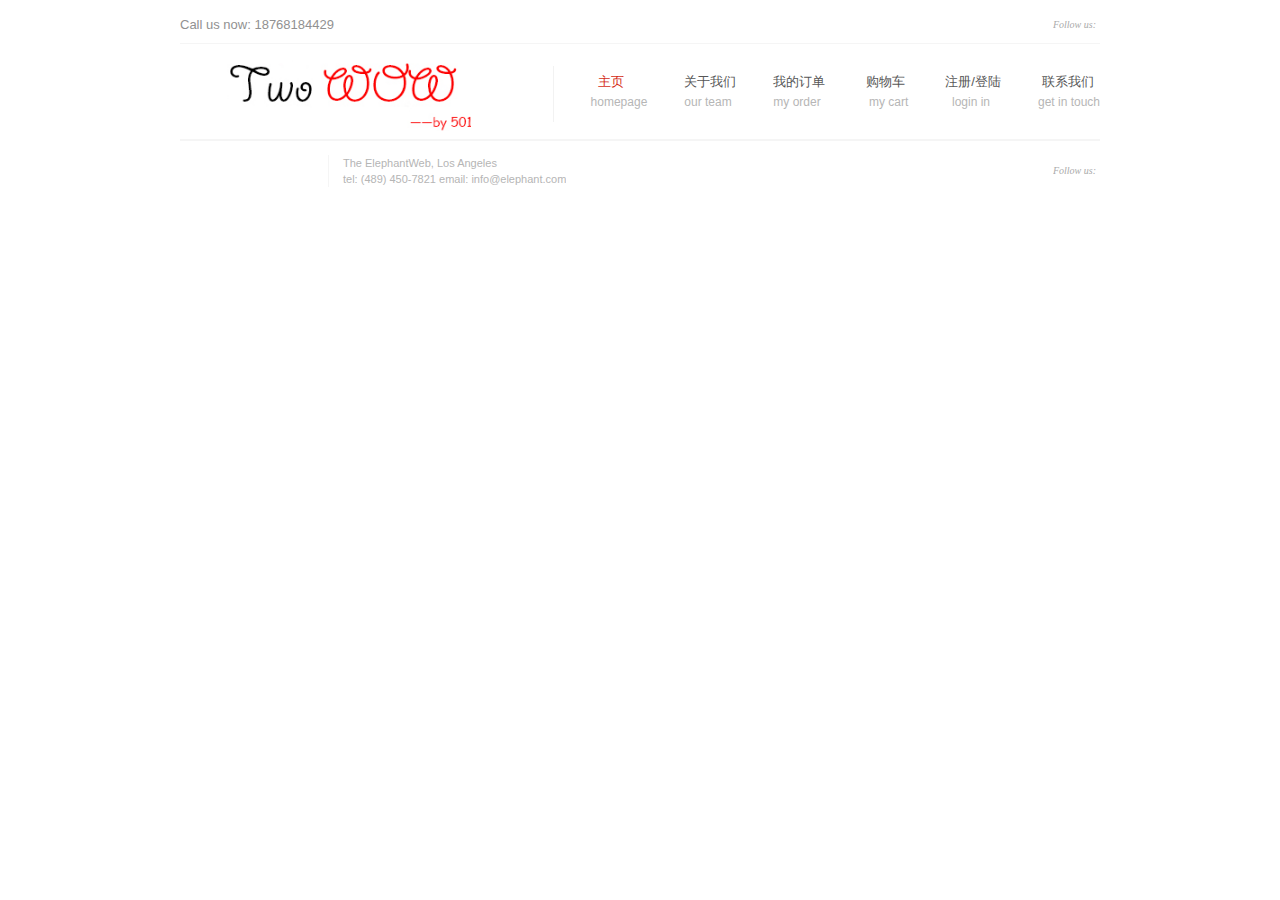
==== commit b689fbee: "fix" ====
--- a/app/views/jjmain.html
+++ b/app/views/jjmain.html
@@ -5,10 +5,10 @@
 		<meta charset="utf-8">
 		<!--<meta charset="${_response_encoding}">-->
 		<meta http-equiv="Cache-Control" content="max-age=86400" />
-		<link href="./css/css" rel="stylesheet" type="text/css">
-		<link href="./css/css(1)" rel="stylesheet" type="text/css">
-		<link href="./css/css(2)" rel="stylesheet" type="text/css">
-		<link href="./css/css(3)" rel="stylesheet" type="text/css">
+		<link href="../../public/stylesheet/css" rel="stylesheet" type="text/css">
+		<link href="../../public/stylesheet/css(1)" rel="stylesheet" type="text/css">
+		<link href="../../public/stylesheet/css(2)" rel="stylesheet" type="text/css">
+		<link href="../../public/stylesheet/css(3)" rel="stylesheet" type="text/css">
 		<link rel="stylesheet" type="text/css" href="../../public/stylesheets/themes.css">
 		<link rel="stylesheet" type="text/css" href="../../public/stylesheets/theme_style.css">
 		<link rel="stylesheet" type="text/css" href="../../public/stylesheets/style.css">
@@ -39,7 +39,7 @@
 	            <div class="line"></div>
 	            <div class="block_mid">
 		            <div id="logo">
-		            	<img src="./img/twowow.png" style="position:relative;left:40px;" width="90%" alt="兔窝窝" title="兔窝窝"></a>
+		            	<img src="../../../public/images/twowow.png" style="position:relative;left:40px;" width="90%" alt="兔窝窝" title="兔窝窝"></a>
 		            </div>
 	
 	                <div id="menu">
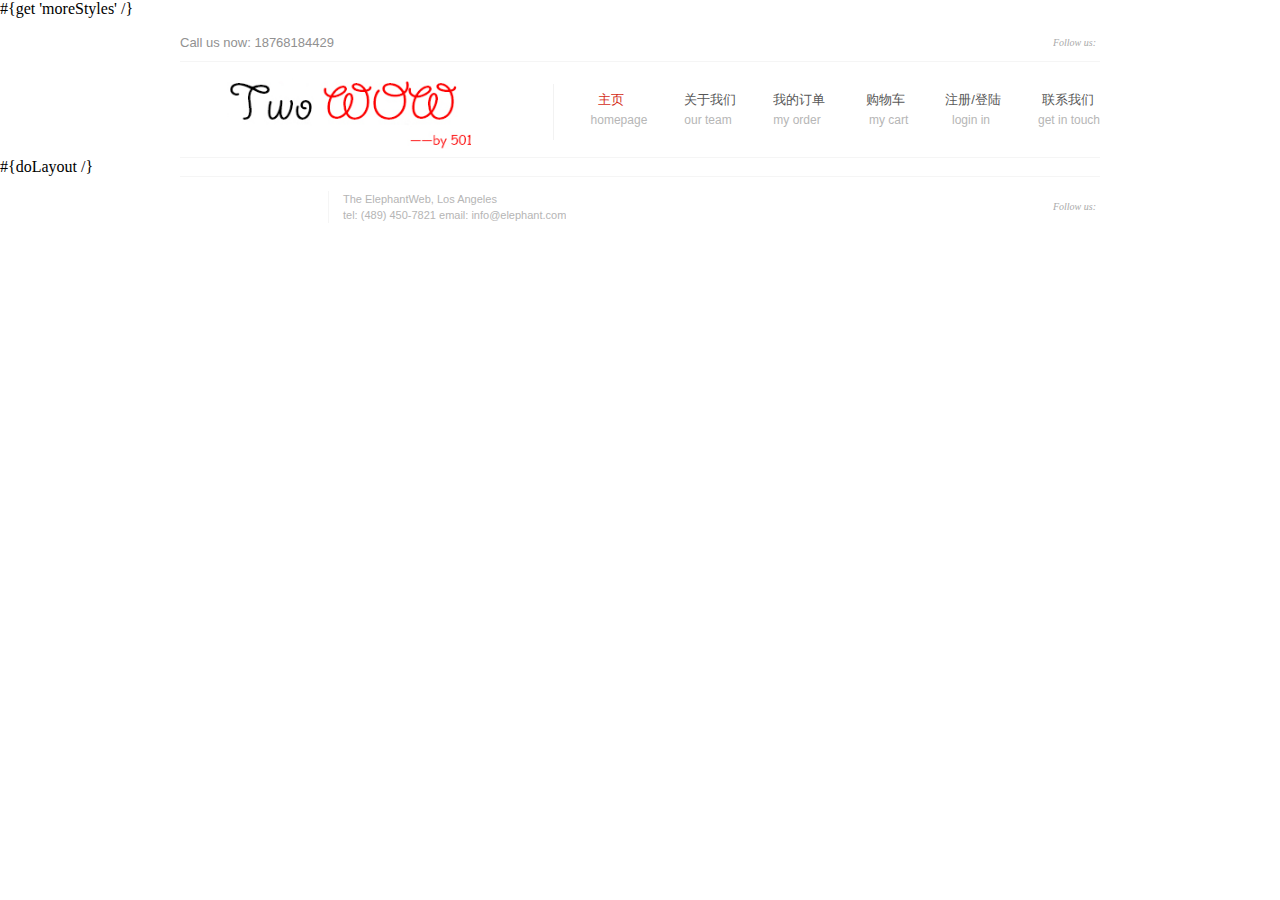
==== commit b9015b10: "fix" ====
--- a/app/views/jjmain.html
+++ b/app/views/jjmain.html
@@ -13,14 +13,15 @@
 		<link rel="stylesheet" type="text/css" href="../../public/stylesheets/theme_style.css">
 		<link rel="stylesheet" type="text/css" href="../../public/stylesheets/style.css">
 		<link rel="stylesheet" type="text/css" href="../../public/stylesheets/prettyPhoto.css">
-				
-		<script type="text/javascript" src="../../public/javascripts/setting_themes.js"></script>
+		
 		<script type="text/javascript" src="../../public/javascripts/jquery-1.8.3.min.js"></script>
 		<script type="text/javascript" src="../../public/javascripts/main.js"></script>
 		<script type="text/javascript" src="../../public/javascripts/jquery.min.js"></script>
 		<script type="text/javascript" src="../../public/javascripts/jquery.prettyPhoto.js"></script>
 		<script type="text/javascript" src="../../public/javascripts/jquery.inputstext.js"></script>
 		<script type="text/javascript" src="../../public/javascripts/jquery.easing.js"></script>
+		<script type="text/javascript" src="../../public/javascripts/setting_themes.js"></script>
+		#{get 'moreStyles' /}
 	</head>
 	<body>
 		<div id="header">
@@ -44,7 +45,7 @@
 	
 	                <div id="menu">
 	                	<ul>
-		                	<li><a href="./html/home.html" class="active">&nbsp&nbsp主页<span>homepage</span></a></li>
+		                	<li><a href="http://115.29.47.18/" class="active">&nbsp&nbsp主页<span>homepage</span></a></li>
 		                	<li><a href="">关于我们<span>our team</span></a></li>
 		                	<li><a href="">我的订单<span>my order</span></a>
 	                        	<ul>
@@ -66,7 +67,11 @@
 	        </div>
 		</div>
 		
-		<div id="footer">
+		<div id="main-content" class="clearfix">
+			#{doLayout /}
+		</div>
+		
+	<div id="footer">
     	<div class="inner">
     		<div class="line"></div>
             <div class="block_footer">
